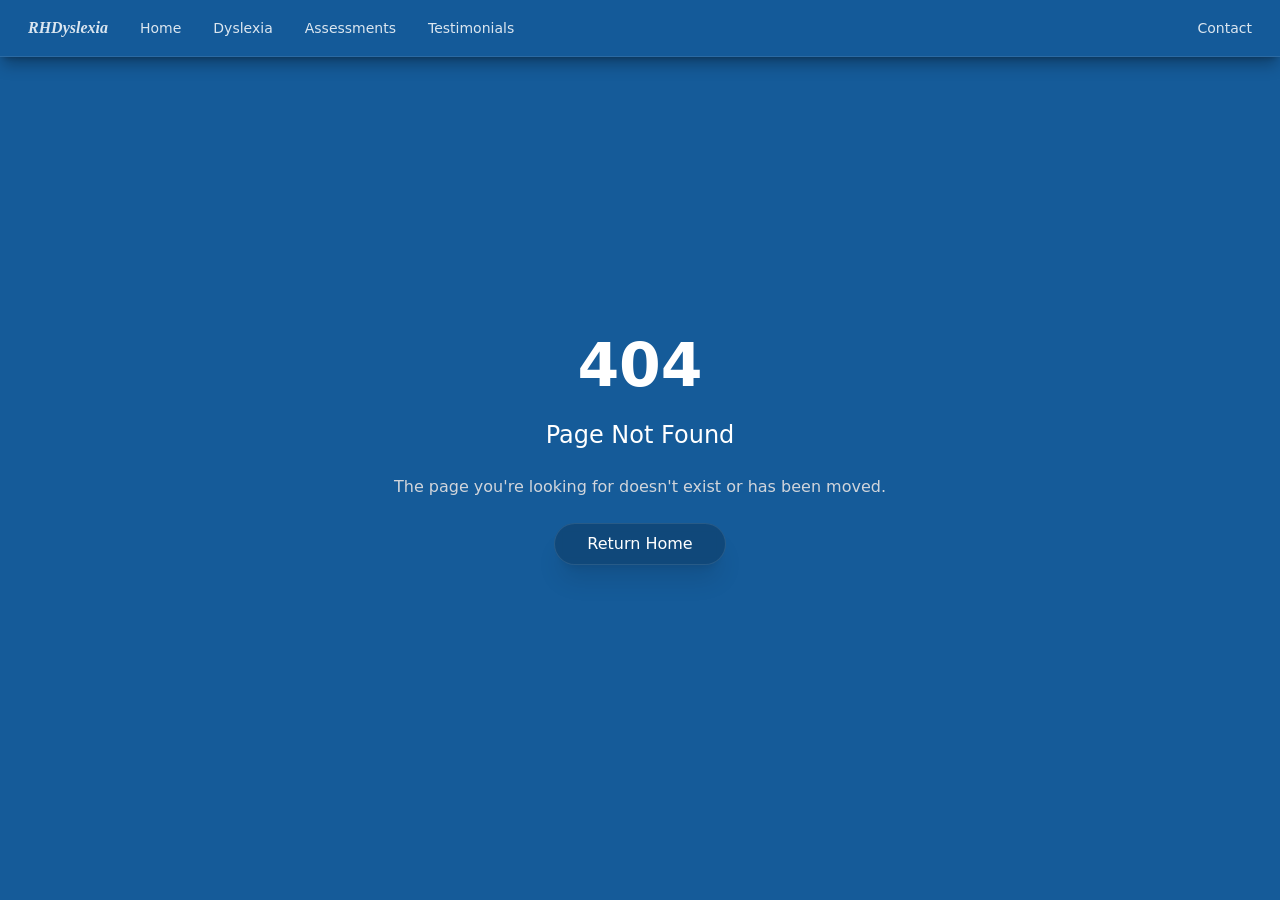
==== assessments.html @ 85b4be37 "Add files via upload" ====
<!DOCTYPE html><html lang="en"><head><meta charset="utf-8"><meta http-equiv="X-UA-Compatible" content="IE=edge"><meta name="viewport" content="width=device-width,initial-scale=1"><link rel="icon" type="image/x-icon" href="/favicon.ico"><meta property="og:image" content="favicon.ico"><meta property="og:image:width" content="128"><meta property="og:image:height" content="128"><meta property="og:image:type" content="image/x-icon"><meta property="og:image:alt" content="RHDyslexia Services | Dyslexia Assessments Devon"><meta property="og:image:url" content="https://www.rhdyslexiaservices.co.uk/favicon.ico"><meta itemprop="image" content="favicon.ico"><meta name="robots" content="index, follow"><link rel="sitemap" type="application/xml" href="https://www.rhdyslexiaservices.co.uk/sitemap.xml"><meta name="description" content="Professional dyslexia and assessment services in Newton Abbot and Devon. Offering diagnostic assessments, screening, and educational support for children and young adults. Fully qualified and DBS checked specialist teacher."><meta name="keywords" content="dyslexia assessments devon, dyslexia assessments, dyslexia, assessments, Newton Abbot, Devon, learning difficulties, educational support, dyslexia services devon"><link rel="canonical" href="https://www.rhdyslexiaservices.co.uk"><title>RHDyslexia Services | Dyslexia Assessments Devon</title><meta name="author" content="Rebecca Hughes"><meta property="og:type" content="website"><meta property="og:title" content="RHDyslexia Services | Dyslexia Assessments Devon"><meta property="og:description" content="Professional dyslexia assessment services in Newton Abbot and Devon. Offering diagnostic assessments, screening, and educational support for children and young adults."><meta property="og:url" content="https://www.rhdyslexiaservices.co.uk"><script type="module" async="" crossorigin="" src="/assets/app-ByXC655V.js"></script><link rel="stylesheet" crossorigin="" href="/assets/app-B2RfCoxs.css"></head><body><noscript><strong>We're sorry but this site doesn't work properly without JavaScript enabled. Please enable it to continue.</strong></noscript><div id="app" data-server-rendered="true"><!--[--><nav class="shadow-lg shadow-black/30 bg-primary/50 backdrop-blur-sm border-b border-white/10 fixed w-full h-14 sm:h-auto duration-300 text-sm z-50 flex items-center justify-center"><button type="button" class="icon sm:!hidden flex nav-icon-2"><span></span><span></span><span></span></button><a href="" class="text-white italic absolute left-4 top-4 sm:hidden font-[cursive]">RHDyslexia</a><ul class="hidden flex-col h-full items-center justify-center text-xl gap-4 text-white mobile-nav"><li><a href="/" class="mobile-nav-link nav-links" role="button">Home</a></li><li class="cursor-pointer"><a href="/dyslexia" class="mobile-nav-link nav-links cursor-pointer" role="button">Dyslexia</a></li><li><a aria-current="page" href="/assessments" class="router-link-active router-link-exact-active mobile-nav-link nav-links" role="button">Assessments</a></li><li><a href="/testimonials" class="mobile-nav-link nav-links" role="button">Testimonials</a></li><li><a href="/contact" class="mobile-nav-link" role="button">Contact</a></li></ul><div class="hidden sm:flex items-center justify-between px-7 gap-8 text-white/85 font-light mx-auto w-full nav-content py-4"><ul class="items-center gap-8 flex"><li><a href="/" class="italic font-bold text-base font-[cursive]">RHDyslexia</a></li><li><a href="/" class="relative after:absolute after:bg-white after:bottom-[-4px] after:left-0 after:h-[2px] after:w-0 hover:after:w-full after:transition-all after:duration-300" role="button">Home</a></li><li><a href="/dyslexia" class="relative after:absolute after:bg-white after:bottom-[-4px] after:left-0 after:h-[2px] after:w-0 hover:after:w-full after:transition-all after:duration-300" role="button">Dyslexia</a></li><li><a aria-current="page" href="/assessments" class="router-link-active router-link-exact-active relative after:absolute after:bg-white after:bottom-[-4px] after:left-0 after:h-[2px] after:w-0 hover:after:w-full after:transition-all after:duration-300" role="button">Assessments</a></li><li><a href="/testimonials" class="relative after:absolute after:bg-white after:bottom-[-4px] after:left-0 after:h-[2px] after:w-0 hover:after:w-full after:transition-all after:duration-300" role="button">Testimonials</a></li></ul><ul class="items-center gap-8 flex"><li class="flex"><a href="/contact" class="relative after:absolute after:bg-white after:bottom-[-4px] after:left-0 after:h-[2px] after:w-0 hover:after:w-full after:transition-all after:duration-300" role="button">Contact</a></li></ul></div></nav><div class="text-white pt-14"><section class="relative p-10 md:p-16"><h2 class="uppercase md:text-4xl text-2xl font-bold relative">Dyslexia Assessments in newton abbot and devon <span class="absolute bottom-0 left-0 w-20 h-1 bg-primary mt-2"></span></h2><p class="mt-6 md:mt-8 italic font-light md:text-lg max-w-4xl">I can complete full assessments for Dyslexia or shorter screening assessments for literacy and/or maths. If you are worried that your child might be struggling with one of these specific learning difficulties, please get in touch. To book an assessment in Newton Abbot or Devon, please drop me an email at info@rhdyslexiaservices.co.uk as soon as possible.</p></section></div><div class="space-y-8 text-white"><section class="flex flex-col 2xl:flex-row gap-8 items-center bg-secondary p-5 md:p-10 max-w-6xl 2xl:max-w-none ml-auto rounded-l-2xl"><div class="w-full md:w-1/3"><img src="/assets/boy-reading-D24TRW2x.webp" alt="What is Dyslexia?" class="w-full h-[400px] object-cover rounded-lg shadow-lg" title="What is Dyslexia?"></div><div class="w-full md:w-2/3 space-y-4"><h3 class="text-3xl uppercase font-bold">Full Diagnostic Assessments</h3><p class="mt-4">As I hold an APC (assessment practising certificate), I am able to undertake comprehensive diagnostic assessments for Dyslexia, which can be used for disabled support allowance (DSA).</p><p>My <strong>full diagnostic assessments</strong> cost £500. These will be carried out using a number of different assessments to determine underlying ability, spelling, writing, reading, working memory, phonological awareness and speed of processing. This will take approximately three hours, but can be carried out over two 90 minute sessions if this is preferred.</p><p>Please note that I will require a £100 deposit for assessments, with the remaining fee to be paid the day before the assessment is conducted.</p><a target="_blank" href="/T&amp;C-Diagnostic-Assessments.pdf" class="primary-button">T&amp;C's Diagnostic Assessments </a><a href="/contact" class="primary-button">Email me</a></div></section><section class="flex flex-col gap-8 items-center bg-secondary p-5 md:p-10 max-w-6xl 2xl:max-w-none mr-auto rounded-r-2xl"><div class="w-full space-y-4"><h3 class="text-3xl uppercase font-bold">SHORTER SCREENING ASSESSMENTS</h3><p>I offer a <strong>shorter, focused assessment</strong> covering core literacy and core maths skills. The literacy component takes <strong>approximately 1.5 hours</strong> and explores key cognitive areas including language, memory, and phonological processing, alongside reading, writing, and spelling. You will receive a streamlined report outlining strengths, areas for development, and tailored recommendations. Please note that this assessment does not provide a diagnostic conclusion. The cost is £300.<br><br>I also offer a shorter maths assessment that explores key cognitive areas such as memory, processing, and language, alongside core number skills. These include counting, number bonds, estimation, subitising, place value, mathematical fluency, understanding magnitude, and a brief 15minute maths test. You will receive a concise report outlining strengths, areas for development, and practical recommendations. Please note that this assessment does not diagnose maths difficulties or dyscalculia. The assessment takes approximately two hours and costs £250.</p><p>Please note that I will require a £100 deposit for assessments, with the remaining fee to be paid the day before the assessment is conducted.</p><a target="_blank" href="/T&amp;C-Diagnostic-Assessments.pdf" class="primary-button">T&amp;C's Diagnostic Assessments</a><br><a href="/contact" class="primary-button">Email me</a></div></section></div><div><img alt="Header image" title="Header image" src="/assets/numbers-BHyEUkBS.webp" class="w-full sm:h-96 h-64 object-cover"><section class="text-white p-10"><h2 class="uppercase md:text-4xl text-2xl text-center font-light">Email me for dyslexia services in newton abbot and devon.</h2><p class="text-center mt-4 italic font-light opacity-80">Fill in the contact form below to receive a free quote. I am always more than happy to help.</p></section><form action="https://api.web3forms.com/submit" method="POST" id="form" class="max-w-3xl mx-auto px-6 flex flex-col gap-4"><div class="flex flex-col md:flex-row gap-4"><input name="name" type="text" placeholder="Name" required="" class="flex-1 p-5 rounded-2xl bg-white/5 text-white placeholder-white/50 border-2 border-white/10 focus:outline-none focus:border-white/30 focus:bg-white/10 transition-all duration-300"><input name="email" type="email" placeholder="Email" required="" class="flex-1 p-5 rounded-2xl bg-white/5 text-white placeholder-white/50 border-2 border-white/10 focus:outline-none focus:border-white/30 focus:bg-white/10 transition-all duration-300"><input name="number" type="number" placeholder="Phone Number" required="" class="flex-1 p-5 rounded-2xl bg-white/5 text-white placeholder-white/50 border-2 border-white/10 focus:outline-none focus:border-white/30 focus:bg-white/10 transition-all duration-300"></div><input type="text" name="honeypot" style="display:none"><input type="checkbox" name="botcheck" class="hidden" style="display:none"><input type="hidden" name="access_key" value="5dff5abc-bfb3-4e4c-b6b1-6fd72ba7d2a2"><textarea name="message" placeholder="Message" class="w-full p-5 rounded-2xl bg-white/5 text-white placeholder-white/50 border-2 border-white/10 focus:outline-none focus:border-white/30 focus:bg-white/10 transition-all duration-300 min-h-[180px] resize-y"></textarea><button type="submit" value="Send message" class="bg-gradient-to-r cursor-pointer from-blue-900 to-blue-800 hover:from-blue-800 hover:to-blue-700 px-14 py-4 rounded-full mt-4 font-light transition-all duration-300 text-white w-fit mx-auto text-lg shadow-xl hover:shadow-blue-900/30 transform hover:-translate-y-1 active:translate-y-0">Send Message</button><div style="color:#000" class="text-center mt-4"></div></form></div><footer class="bg-secondary text-white" role="contentinfo"><div class="max-w-7xl mx-auto px-6 py-12 md:py-16"><div class="grid grid-cols-1 md:grid-cols-2 lg:grid-cols-5 gap-12"><div class="flex items-center justify-center lg:justify-start"><img src="/assets/logo-Bo4wZSqP.png" alt="RHDyslexia Logo" class="w-48 md:w-56"></div><address class="space-y-4 not-italic" aria-label="Contact information"><h2 class="text-lg font-semibold relative inline-block">Contact me <span class="absolute bottom-0 left-0 w-full h-0.5 bg-primary" aria-hidden="true"></span></h2><ul class="flex flex-col space-y-3"><li><a href="tel:07349159784" class="hover:text-primary transition-colors duration-300">07349 159784</a></li><li><a href="mailto:info@rhdyslexiaservices.co.uk" class="hover:text-primary transition-colors duration-300">info@rhdyslexiaservices.co.uk</a></li></ul></address><nav class="space-y-4" aria-label="Legal"><h2 class="text-lg font-semibold relative inline-block">Legal <span class="absolute bottom-0 left-0 w-full h-0.5 bg-primary" aria-hidden="true"></span></h2><ul class="flex flex-col space-y-3"><li><a href="/Privacy-Policy.pdf" target="_blank" class="hover:text-primary transition-colors duration-300">Privacy Policy</a></li></ul></nav><section class="space-y-4" aria-label="Business Hours"><h2 class="text-lg font-semibold relative inline-block">Business Hours <span class="absolute bottom-0 left-0 w-full h-0.5 bg-primary" aria-hidden="true"></span></h2><dl class="space-y-3"><dt class="sr-only">Working hours</dt><dd>Monday - Friday: 9:00 AM - 5:00 PM</dd></dl></section><section class="space-y-4" aria-label="Image Credits"><h2 class="text-lg font-semibold relative inline-block">Credits <span class="absolute bottom-0 left-0 w-full h-0.5 bg-primary" aria-hidden="true"></span></h2><ul class="space-y-2"><li>Images supplied by:</li><li><a href="https://pixabay.com/" target="_blank" rel="noopener noreferrer" class="text-primary hover:underline">Pixabay</a></li><li><a href="https://unsplash.com/" target="_blank" rel="noopener noreferrer" class="text-primary hover:underline">Unsplash</a></li><li><a href="https://www.pexels.com/" target="_blank" rel="noopener noreferrer" class="text-primary hover:underline">Pexels</a></li></ul></section></div><div class="mt-12 pt-8 border-t border-white/10 text-center text-gray-400"><small>© 2024 RHDyslexia Services. All rights reserved.</small></div></div></footer><!--]--></div></body></html>
---- assets/app-B2RfCoxs.css ----
header{background-image:url(/assets/girl-writing-NwnAVsMx.webp);background-size:cover;background-position:center;background-repeat:no-repeat}.nav-icon-2{width:30px;height:30px;position:absolute;right:15px;top:14px;cursor:pointer;display:inline-block}.nav-icon-2 span{background-color:#fff;position:absolute;border-radius:2px;transition:.3s cubic-bezier(.8,.5,.2,1.4)}.nav-icon-2 span:nth-child(1){width:100%;height:3px;display:block;top:3px;left:0}.nav-icon-2 span:nth-child(2){width:100%;height:3px;display:block;top:12px;left:0}.nav-icon-2 span:nth-child(3){width:100%;height:3px;display:block;bottom:6px;left:0}.nav-icon-2:not(.open):hover span:nth-child(1){width:100%;height:3px;display:block;top:0;left:0;transition:.3s cubic-bezier(.8,.5,.2,1.4)}.nav-icon-2:not(.open):hover span:nth-child(2){width:100%;height:3px;display:block;top:10px;left:0;transition:.4s cubic-bezier(.8,.5,.2,1.4)}.nav-icon-2:not(.open):hover span:nth-child(3){width:100%;height:3px;display:block;bottom:7px;left:0;transition:.3s cubic-bezier(.8,.5,.2,1.4)}.nav-icon-2.open span:nth-child(1){left:5px;top:7px;width:26px;transition:.3s cubic-bezier(.8,.5,.2,1.4);transform:rotate(90deg);transition-delay:.15s}.nav-icon-2.open span:nth-child(2){left:2px;top:15px;width:20px;transition:.3s cubic-bezier(.8,.5,.2,1.4);transform:rotate(45deg);transition-delay:50ms}.nav-icon-2.open span:nth-child(3){left:14px;top:15px;width:20px;transition:.3s cubic-bezier(.8,.5,.2,1.4);transform:rotate(-45deg);transition-delay:.1s}nav.open{height:70%}nav.open .mobile-nav{display:flex}.mobile-nav-link{position:relative;padding:2px 4px}.mobile-nav-link:after{content:"";position:absolute;width:0;height:2px;bottom:-2px;left:0;background-color:#fff;transition:width .3s ease}.mobile-nav-link:hover:after{width:100%}.nav-content{transition:padding .3s ease-in-out}*,:before,:after{--tw-border-spacing-x: 0;--tw-border-spacing-y: 0;--tw-translate-x: 0;--tw-translate-y: 0;--tw-rotate: 0;--tw-skew-x: 0;--tw-skew-y: 0;--tw-scale-x: 1;--tw-scale-y: 1;--tw-pan-x: ;--tw-pan-y: ;--tw-pinch-zoom: ;--tw-scroll-snap-strictness: proximity;--tw-gradient-from-position: ;--tw-gradient-via-position: ;--tw-gradient-to-position: ;--tw-ordinal: ;--tw-slashed-zero: ;--tw-numeric-figure: ;--tw-numeric-spacing: ;--tw-numeric-fraction: ;--tw-ring-inset: ;--tw-ring-offset-width: 0px;--tw-ring-offset-color: #fff;--tw-ring-color: rgb(59 130 246 / .5);--tw-ring-offset-shadow: 0 0 #0000;--tw-ring-shadow: 0 0 #0000;--tw-shadow: 0 0 #0000;--tw-shadow-colored: 0 0 #0000;--tw-blur: ;--tw-brightness: ;--tw-contrast: ;--tw-grayscale: ;--tw-hue-rotate: ;--tw-invert: ;--tw-saturate: ;--tw-sepia: ;--tw-drop-shadow: ;--tw-backdrop-blur: ;--tw-backdrop-brightness: ;--tw-backdrop-contrast: ;--tw-backdrop-grayscale: ;--tw-backdrop-hue-rotate: ;--tw-backdrop-invert: ;--tw-backdrop-opacity: ;--tw-backdrop-saturate: ;--tw-backdrop-sepia: ;--tw-contain-size: ;--tw-contain-layout: ;--tw-contain-paint: ;--tw-contain-style: }::backdrop{--tw-border-spacing-x: 0;--tw-border-spacing-y: 0;--tw-translate-x: 0;--tw-translate-y: 0;--tw-rotate: 0;--tw-skew-x: 0;--tw-skew-y: 0;--tw-scale-x: 1;--tw-scale-y: 1;--tw-pan-x: ;--tw-pan-y: ;--tw-pinch-zoom: ;--tw-scroll-snap-strictness: proximity;--tw-gradient-from-position: ;--tw-gradient-via-position: ;--tw-gradient-to-position: ;--tw-ordinal: ;--tw-slashed-zero: ;--tw-numeric-figure: ;--tw-numeric-spacing: ;--tw-numeric-fraction: ;--tw-ring-inset: ;--tw-ring-offset-width: 0px;--tw-ring-offset-color: #fff;--tw-ring-color: rgb(59 130 246 / .5);--tw-ring-offset-shadow: 0 0 #0000;--tw-ring-shadow: 0 0 #0000;--tw-shadow: 0 0 #0000;--tw-shadow-colored: 0 0 #0000;--tw-blur: ;--tw-brightness: ;--tw-contrast: ;--tw-grayscale: ;--tw-hue-rotate: ;--tw-invert: ;--tw-saturate: ;--tw-sepia: ;--tw-drop-shadow: ;--tw-backdrop-blur: ;--tw-backdrop-brightness: ;--tw-backdrop-contrast: ;--tw-backdrop-grayscale: ;--tw-backdrop-hue-rotate: ;--tw-backdrop-invert: ;--tw-backdrop-opacity: ;--tw-backdrop-saturate: ;--tw-backdrop-sepia: ;--tw-contain-size: ;--tw-contain-layout: ;--tw-contain-paint: ;--tw-contain-style: }*,:before,:after{box-sizing:border-box;border-width:0;border-style:solid;border-color:#e5e7eb}:before,:after{--tw-content: ""}html,:host{line-height:1.5;-webkit-text-size-adjust:100%;-moz-tab-size:4;-o-tab-size:4;tab-size:4;font-family:ui-sans-serif,system-ui,sans-serif,"Apple Color Emoji","Segoe UI Emoji",Segoe UI Symbol,"Noto Color Emoji";font-feature-settings:normal;font-variation-settings:normal;-webkit-tap-highlight-color:transparent}body{margin:0;line-height:inherit}hr{height:0;color:inherit;border-top-width:1px}abbr:where([title]){-webkit-text-decoration:underline dotted;text-decoration:underline dotted}h1,h2,h3,h4,h5,h6{font-size:inherit;font-weight:inherit}a{color:inherit;text-decoration:inherit}b,strong{font-weight:bolder}code,kbd,samp,pre{font-family:ui-monospace,SFMono-Regular,Menlo,Monaco,Consolas,Liberation Mono,Courier New,monospace;font-feature-settings:normal;font-variation-settings:normal;font-size:1em}small{font-size:80%}sub,sup{font-size:75%;line-height:0;position:relative;vertical-align:baseline}sub{bottom:-.25em}sup{top:-.5em}table{text-indent:0;border-color:inherit;border-collapse:collapse}button,input,optgroup,select,textarea{font-family:inherit;font-feature-settings:inherit;font-variation-settings:inherit;font-size:100%;font-weight:inherit;line-height:inherit;letter-spacing:inherit;color:inherit;margin:0;padding:0}button,select{text-transform:none}button,input:where([type=button]),input:where([type=reset]),input:where([type=submit]){-webkit-appearance:button;background-color:transparent;background-image:none}:-moz-focusring{outline:auto}:-moz-ui-invalid{box-shadow:none}progress{vertical-align:baseline}::-webkit-inner-spin-button,::-webkit-outer-spin-button{height:auto}[type=search]{-webkit-appearance:textfield;outline-offset:-2px}::-webkit-search-decoration{-webkit-appearance:none}::-webkit-file-upload-button{-webkit-appearance:button;font:inherit}summary{display:list-item}blockquote,dl,dd,h1,h2,h3,h4,h5,h6,hr,figure,p,pre{margin:0}fieldset{margin:0;padding:0}legend{padding:0}ol,ul,menu{list-style:none;margin:0;padding:0}dialog{padding:0}textarea{resize:vertical}input::-moz-placeholder,textarea::-moz-placeholder{opacity:1;color:#9ca3af}input::placeholder,textarea::placeholder{opacity:1;color:#9ca3af}button,[role=button]{cursor:pointer}:disabled{cursor:default}img,svg,video,canvas,audio,iframe,embed,object{display:block;vertical-align:middle}img,video{max-width:100%;height:auto}[hidden]:where(:not([hidden=until-found])){display:none}.container{width:100%}@media (min-width: 640px){.container{max-width:640px}}@media (min-width: 768px){.container{max-width:768px}}@media (min-width: 1024px){.container{max-width:1024px}}@media (min-width: 1280px){.container{max-width:1280px}}@media (min-width: 1536px){.container{max-width:1536px}}.sr-only{position:absolute;width:1px;height:1px;padding:0;margin:-1px;overflow:hidden;clip:rect(0,0,0,0);white-space:nowrap;border-width:0}.fixed{position:fixed}.absolute{position:absolute}.relative{position:relative}.inset-0{top:0;right:0;bottom:0;left:0}.bottom-0{bottom:0}.left-0{left:0}.left-1\/2{left:50%}.left-4{left:1rem}.top-0{top:0}.top-1\/2{top:50%}.top-4{top:1rem}.z-50{z-index:50}.mx-4{margin-left:1rem;margin-right:1rem}.mx-auto{margin-left:auto;margin-right:auto}.my-10{margin-top:2.5rem;margin-bottom:2.5rem}.mb-4{margin-bottom:1rem}.mb-8{margin-bottom:2rem}.ml-2{margin-left:.5rem}.ml-auto{margin-left:auto}.mr-auto{margin-right:auto}.mt-0{margin-top:0}.mt-10{margin-top:2.5rem}.mt-12{margin-top:3rem}.mt-2{margin-top:.5rem}.mt-4{margin-top:1rem}.mt-6{margin-top:1.5rem}.mt-8{margin-top:2rem}.block{display:block}.inline-block{display:inline-block}.flex{display:flex}.grid{display:grid}.hidden{display:none}.size-48{width:12rem;height:12rem}.h-0\.5{height:.125rem}.h-1{height:.25rem}.h-14{height:3.5rem}.h-4{height:1rem}.h-6{height:1.5rem}.h-64{height:16rem}.h-\[400px\]{height:400px}.h-\[500px\]{height:500px}.h-full{height:100%}.min-h-\[180px\]{min-height:180px}.min-h-screen{min-height:100vh}.w-20{width:5rem}.w-32{width:8rem}.w-4{width:1rem}.w-48{width:12rem}.w-6{width:1.5rem}.w-fit{width:-moz-fit-content;width:fit-content}.w-full{width:100%}.min-w-\[120px\]{min-width:120px}.max-w-3xl{max-width:48rem}.max-w-4xl{max-width:56rem}.max-w-5xl{max-width:64rem}.max-w-6xl{max-width:72rem}.max-w-7xl{max-width:80rem}.flex-1{flex:1 1 0%}.-translate-x-1\/2{--tw-translate-x: -50%;transform:translate(var(--tw-translate-x),var(--tw-translate-y)) rotate(var(--tw-rotate)) skew(var(--tw-skew-x)) skewY(var(--tw-skew-y)) scaleX(var(--tw-scale-x)) scaleY(var(--tw-scale-y))}.-translate-y-1\/2{--tw-translate-y: -50%;transform:translate(var(--tw-translate-x),var(--tw-translate-y)) rotate(var(--tw-rotate)) skew(var(--tw-skew-x)) skewY(var(--tw-skew-y)) scaleX(var(--tw-scale-x)) scaleY(var(--tw-scale-y))}.transform{transform:translate(var(--tw-translate-x),var(--tw-translate-y)) rotate(var(--tw-rotate)) skew(var(--tw-skew-x)) skewY(var(--tw-skew-y)) scaleX(var(--tw-scale-x)) scaleY(var(--tw-scale-y))}.cursor-pointer{cursor:pointer}.resize-y{resize:vertical}.list-disc{list-style-type:disc}.grid-cols-1{grid-template-columns:repeat(1,minmax(0,1fr))}.flex-col{flex-direction:column}.items-start{align-items:flex-start}.items-center{align-items:center}.justify-center{justify-content:center}.justify-between{justify-content:space-between}.gap-12{gap:3rem}.gap-2{gap:.5rem}.gap-3{gap:.75rem}.gap-4{gap:1rem}.gap-8{gap:2rem}.space-y-2>:not([hidden])~:not([hidden]){--tw-space-y-reverse: 0;margin-top:calc(.5rem * calc(1 - var(--tw-space-y-reverse)));margin-bottom:calc(.5rem * var(--tw-space-y-reverse))}.space-y-3>:not([hidden])~:not([hidden]){--tw-space-y-reverse: 0;margin-top:calc(.75rem * calc(1 - var(--tw-space-y-reverse)));margin-bottom:calc(.75rem * var(--tw-space-y-reverse))}.space-y-4>:not([hidden])~:not([hidden]){--tw-space-y-reverse: 0;margin-top:calc(1rem * calc(1 - var(--tw-space-y-reverse)));margin-bottom:calc(1rem * var(--tw-space-y-reverse))}.space-y-6>:not([hidden])~:not([hidden]){--tw-space-y-reverse: 0;margin-top:calc(1.5rem * calc(1 - var(--tw-space-y-reverse)));margin-bottom:calc(1.5rem * var(--tw-space-y-reverse))}.space-y-8>:not([hidden])~:not([hidden]){--tw-space-y-reverse: 0;margin-top:calc(2rem * calc(1 - var(--tw-space-y-reverse)));margin-bottom:calc(2rem * var(--tw-space-y-reverse))}.whitespace-pre-line{white-space:pre-line}.rounded-2xl{border-radius:1rem}.rounded-full{border-radius:9999px}.rounded-lg{border-radius:.5rem}.rounded-xl{border-radius:.75rem}.rounded-l-2xl{border-top-left-radius:1rem;border-bottom-left-radius:1rem}.rounded-r-2xl{border-top-right-radius:1rem;border-bottom-right-radius:1rem}.border{border-width:1px}.border-2{border-width:2px}.border-b{border-bottom-width:1px}.border-l-4{border-left-width:4px}.border-t{border-top-width:1px}.border-gray-200{--tw-border-opacity: 1;border-color:rgb(229 231 235 / var(--tw-border-opacity, 1))}.border-primary{--tw-border-opacity: 1;border-color:rgb(21 91 153 / var(--tw-border-opacity, 1))}.border-primary\/20{border-color:#155b9933}.border-white\/10{border-color:#ffffff1a}.border-white\/30{border-color:#ffffff4d}.\!bg-black\/20{background-color:#0003!important}.bg-black\/30{background-color:#0000004d}.bg-black\/50{background-color:#00000080}.bg-primary{--tw-bg-opacity: 1;background-color:rgb(21 91 153 / var(--tw-bg-opacity, 1))}.bg-primary\/50{background-color:#155b9980}.bg-secondary{--tw-bg-opacity: 1;background-color:rgb(19 6 77 / var(--tw-bg-opacity, 1))}.bg-white\/10{background-color:#ffffff1a}.bg-white\/5{background-color:#ffffff0d}.bg-gradient-to-r{background-image:linear-gradient(to right,var(--tw-gradient-stops))}.from-blue-900{--tw-gradient-from: #1e3a8a var(--tw-gradient-from-position);--tw-gradient-to: rgb(30 58 138 / 0) var(--tw-gradient-to-position);--tw-gradient-stops: var(--tw-gradient-from), var(--tw-gradient-to)}.to-blue-800{--tw-gradient-to: #1e40af var(--tw-gradient-to-position)}.object-cover{-o-object-fit:cover;object-fit:cover}.p-10{padding:2.5rem}.p-4{padding:1rem}.p-5{padding:1.25rem}.p-6{padding:1.5rem}.px-14{padding-left:3.5rem;padding-right:3.5rem}.px-4{padding-left:1rem;padding-right:1rem}.px-6{padding-left:1.5rem;padding-right:1.5rem}.px-7{padding-left:1.75rem;padding-right:1.75rem}.py-12{padding-top:3rem;padding-bottom:3rem}.py-2{padding-top:.5rem;padding-bottom:.5rem}.py-4{padding-top:1rem;padding-bottom:1rem}.py-8{padding-top:2rem;padding-bottom:2rem}.pb-10{padding-bottom:2.5rem}.pb-16{padding-bottom:4rem}.pb-4{padding-bottom:1rem}.pb-8{padding-bottom:2rem}.pl-4{padding-left:1rem}.pl-6{padding-left:1.5rem}.pt-14{padding-top:3.5rem}.pt-20{padding-top:5rem}.pt-8{padding-top:2rem}.text-center{text-align:center}.font-\[cursive\]{font-family:cursive}.text-2xl{font-size:1.5rem;line-height:2rem}.text-3xl{font-size:1.875rem;line-height:2.25rem}.text-4xl{font-size:2.25rem;line-height:2.5rem}.text-6xl{font-size:3.75rem;line-height:1}.text-base{font-size:1rem;line-height:1.5rem}.text-lg{font-size:1.125rem;line-height:1.75rem}.text-sm{font-size:.875rem;line-height:1.25rem}.text-xl{font-size:1.25rem;line-height:1.75rem}.text-xs{font-size:.75rem;line-height:1rem}.font-bold{font-weight:700}.font-extralight{font-weight:200}.font-light{font-weight:300}.font-medium{font-weight:500}.font-normal{font-weight:400}.font-semibold{font-weight:600}.uppercase{text-transform:uppercase}.italic{font-style:italic}.not-italic{font-style:normal}.leading-relaxed{line-height:1.625}.tracking-wider{letter-spacing:.05em}.text-amber-400{--tw-text-opacity: 1;color:rgb(251 191 36 / var(--tw-text-opacity, 1))}.text-gray-200{--tw-text-opacity: 1;color:rgb(229 231 235 / var(--tw-text-opacity, 1))}.text-gray-300{--tw-text-opacity: 1;color:rgb(209 213 219 / var(--tw-text-opacity, 1))}.text-gray-400{--tw-text-opacity: 1;color:rgb(156 163 175 / var(--tw-text-opacity, 1))}.text-green-300{--tw-text-opacity: 1;color:rgb(134 239 172 / var(--tw-text-opacity, 1))}.text-primary{--tw-text-opacity: 1;color:rgb(21 91 153 / var(--tw-text-opacity, 1))}.text-purple-100{--tw-text-opacity: 1;color:rgb(243 232 255 / var(--tw-text-opacity, 1))}.text-white{--tw-text-opacity: 1;color:rgb(255 255 255 / var(--tw-text-opacity, 1))}.text-white\/80{color:#fffc}.text-white\/85{color:#ffffffd9}.underline{text-decoration-line:underline}.decoration-primary{text-decoration-color:#155b99}.decoration-2{text-decoration-thickness:2px}.placeholder-white\/50::-moz-placeholder{color:#ffffff80}.placeholder-white\/50::placeholder{color:#ffffff80}.opacity-50{opacity:.5}.opacity-80{opacity:.8}.shadow-lg{--tw-shadow: 0 10px 15px -3px rgb(0 0 0 / .1), 0 4px 6px -4px rgb(0 0 0 / .1);--tw-shadow-colored: 0 10px 15px -3px var(--tw-shadow-color), 0 4px 6px -4px var(--tw-shadow-color);box-shadow:var(--tw-ring-offset-shadow, 0 0 #0000),var(--tw-ring-shadow, 0 0 #0000),var(--tw-shadow)}.shadow-xl{--tw-shadow: 0 20px 25px -5px rgb(0 0 0 / .1), 0 8px 10px -6px rgb(0 0 0 / .1);--tw-shadow-colored: 0 20px 25px -5px var(--tw-shadow-color), 0 8px 10px -6px var(--tw-shadow-color);box-shadow:var(--tw-ring-offset-shadow, 0 0 #0000),var(--tw-ring-shadow, 0 0 #0000),var(--tw-shadow)}.shadow-black\/30{--tw-shadow-color: rgb(0 0 0 / .3);--tw-shadow: var(--tw-shadow-colored)}.backdrop-blur-\[2px\]{--tw-backdrop-blur: blur(2px);-webkit-backdrop-filter:var(--tw-backdrop-blur) var(--tw-backdrop-brightness) var(--tw-backdrop-contrast) var(--tw-backdrop-grayscale) var(--tw-backdrop-hue-rotate) var(--tw-backdrop-invert) var(--tw-backdrop-opacity) var(--tw-backdrop-saturate) var(--tw-backdrop-sepia);backdrop-filter:var(--tw-backdrop-blur) var(--tw-backdrop-brightness) var(--tw-backdrop-contrast) var(--tw-backdrop-grayscale) var(--tw-backdrop-hue-rotate) var(--tw-backdrop-invert) var(--tw-backdrop-opacity) var(--tw-backdrop-saturate) var(--tw-backdrop-sepia)}.backdrop-blur-md{--tw-backdrop-blur: blur(12px);-webkit-backdrop-filter:var(--tw-backdrop-blur) var(--tw-backdrop-brightness) var(--tw-backdrop-contrast) var(--tw-backdrop-grayscale) var(--tw-backdrop-hue-rotate) var(--tw-backdrop-invert) var(--tw-backdrop-opacity) var(--tw-backdrop-saturate) var(--tw-backdrop-sepia);backdrop-filter:var(--tw-backdrop-blur) var(--tw-backdrop-brightness) var(--tw-backdrop-contrast) var(--tw-backdrop-grayscale) var(--tw-backdrop-hue-rotate) var(--tw-backdrop-invert) var(--tw-backdrop-opacity) var(--tw-backdrop-saturate) var(--tw-backdrop-sepia)}.backdrop-blur-sm{--tw-backdrop-blur: blur(4px);-webkit-backdrop-filter:var(--tw-backdrop-blur) var(--tw-backdrop-brightness) var(--tw-backdrop-contrast) var(--tw-backdrop-grayscale) var(--tw-backdrop-hue-rotate) var(--tw-backdrop-invert) var(--tw-backdrop-opacity) var(--tw-backdrop-saturate) var(--tw-backdrop-sepia);backdrop-filter:var(--tw-backdrop-blur) var(--tw-backdrop-brightness) var(--tw-backdrop-contrast) var(--tw-backdrop-grayscale) var(--tw-backdrop-hue-rotate) var(--tw-backdrop-invert) var(--tw-backdrop-opacity) var(--tw-backdrop-saturate) var(--tw-backdrop-sepia)}.transition{transition-property:color,background-color,border-color,text-decoration-color,fill,stroke,opacity,box-shadow,transform,filter,-webkit-backdrop-filter;transition-property:color,background-color,border-color,text-decoration-color,fill,stroke,opacity,box-shadow,transform,filter,backdrop-filter;transition-property:color,background-color,border-color,text-decoration-color,fill,stroke,opacity,box-shadow,transform,filter,backdrop-filter,-webkit-backdrop-filter;transition-timing-function:cubic-bezier(.4,0,.2,1);transition-duration:.15s}.transition-all{transition-property:all;transition-timing-function:cubic-bezier(.4,0,.2,1);transition-duration:.15s}.transition-colors{transition-property:color,background-color,border-color,text-decoration-color,fill,stroke;transition-timing-function:cubic-bezier(.4,0,.2,1);transition-duration:.15s}.duration-300{transition-duration:.3s}.ease-out{transition-timing-function:cubic-bezier(0,0,.2,1)}body{background-color:#155b99}body .primary-button{margin-top:1.5rem}body .primary-button{display:inline-block}body .primary-button{border-radius:9999px}body .primary-button{border-width:1px}body .primary-button{border-color:#ffffff1a}body .primary-button{background-color:#155b9980}body .primary-button{padding-left:2rem;padding-right:2rem}body .primary-button{padding-top:.5rem;padding-bottom:.5rem}body .primary-button{font-weight:300}body .primary-button{--tw-shadow: 0 20px 25px -5px rgb(0 0 0 / .1), 0 8px 10px -6px rgb(0 0 0 / .1);--tw-shadow-colored: 0 20px 25px -5px var(--tw-shadow-color), 0 8px 10px -6px var(--tw-shadow-color);box-shadow:var(--tw-ring-offset-shadow, 0 0 #0000),var(--tw-ring-shadow, 0 0 #0000),var(--tw-shadow)}body .primary-button{--tw-backdrop-blur: blur(4px);-webkit-backdrop-filter:var(--tw-backdrop-blur) var(--tw-backdrop-brightness) var(--tw-backdrop-contrast) var(--tw-backdrop-grayscale) var(--tw-backdrop-hue-rotate) var(--tw-backdrop-invert) var(--tw-backdrop-opacity) var(--tw-backdrop-saturate) var(--tw-backdrop-sepia);backdrop-filter:var(--tw-backdrop-blur) var(--tw-backdrop-brightness) var(--tw-backdrop-contrast) var(--tw-backdrop-grayscale) var(--tw-backdrop-hue-rotate) var(--tw-backdrop-invert) var(--tw-backdrop-opacity) var(--tw-backdrop-saturate) var(--tw-backdrop-sepia)}body .primary-button{transition-property:all;transition-timing-function:cubic-bezier(.4,0,.2,1);transition-duration:.15s}body .primary-button{transition-duration:.3s}body .primary-button:hover{--tw-translate-y: -2px;transform:translate(var(--tw-translate-x),var(--tw-translate-y)) rotate(var(--tw-rotate)) skew(var(--tw-skew-x)) skewY(var(--tw-skew-y)) scaleX(var(--tw-scale-x)) scaleY(var(--tw-scale-y))}.after\:absolute:after{content:var(--tw-content);position:absolute}.after\:bottom-\[-4px\]:after{content:var(--tw-content);bottom:-4px}.after\:left-0:after{content:var(--tw-content);left:0}.after\:h-\[2px\]:after{content:var(--tw-content);height:2px}.after\:w-0:after{content:var(--tw-content);width:0px}.after\:bg-white:after{content:var(--tw-content);--tw-bg-opacity: 1;background-color:rgb(255 255 255 / var(--tw-bg-opacity, 1))}.after\:transition-all:after{content:var(--tw-content);transition-property:all;transition-timing-function:cubic-bezier(.4,0,.2,1);transition-duration:.15s}.after\:duration-300:after{content:var(--tw-content);transition-duration:.3s}.hover\:-translate-y-1:hover{--tw-translate-y: -.25rem;transform:translate(var(--tw-translate-x),var(--tw-translate-y)) rotate(var(--tw-rotate)) skew(var(--tw-skew-x)) skewY(var(--tw-skew-y)) scaleX(var(--tw-scale-x)) scaleY(var(--tw-scale-y))}.hover\:scale-\[1\.02\]:hover{--tw-scale-x: 1.02;--tw-scale-y: 1.02;transform:translate(var(--tw-translate-x),var(--tw-translate-y)) rotate(var(--tw-rotate)) skew(var(--tw-skew-x)) skewY(var(--tw-skew-y)) scaleX(var(--tw-scale-x)) scaleY(var(--tw-scale-y))}.hover\:bg-primary\/70:hover{background-color:#155b99b3}.hover\:from-blue-800:hover{--tw-gradient-from: #1e40af var(--tw-gradient-from-position);--tw-gradient-to: rgb(30 64 175 / 0) var(--tw-gradient-to-position);--tw-gradient-stops: var(--tw-gradient-from), var(--tw-gradient-to)}.hover\:to-blue-700:hover{--tw-gradient-to: #1d4ed8 var(--tw-gradient-to-position)}.hover\:text-primary:hover{--tw-text-opacity: 1;color:rgb(21 91 153 / var(--tw-text-opacity, 1))}.hover\:underline:hover{text-decoration-line:underline}.hover\:shadow-blue-900\/30:hover{--tw-shadow-color: rgb(30 58 138 / .3);--tw-shadow: var(--tw-shadow-colored)}.hover\:after\:w-full:hover:after{content:var(--tw-content);width:100%}.focus\:border-white\/30:focus{border-color:#ffffff4d}.focus\:bg-white\/10:focus{background-color:#ffffff1a}.focus\:outline-none:focus{outline:2px solid transparent;outline-offset:2px}.active\:translate-y-0:active{--tw-translate-y: 0px;transform:translate(var(--tw-translate-x),var(--tw-translate-y)) rotate(var(--tw-rotate)) skew(var(--tw-skew-x)) skewY(var(--tw-skew-y)) scaleX(var(--tw-scale-x)) scaleY(var(--tw-scale-y))}@media (min-width: 640px){.sm\:mx-auto{margin-left:auto;margin-right:auto}.sm\:flex{display:flex}.sm\:\!hidden{display:none!important}.sm\:hidden{display:none}.sm\:h-96{height:24rem}.sm\:h-auto{height:auto}.sm\:w-40{width:10rem}.sm\:flex-row{flex-direction:row}.sm\:p-10{padding:2.5rem}.sm\:pt-24{padding-top:6rem}.sm\:text-base{font-size:1rem;line-height:1.5rem}}@media (min-width: 768px){.md\:mt-16{margin-top:4rem}.md\:mt-8{margin-top:2rem}.md\:block{display:block}.md\:hidden{display:none}.md\:h-64{height:16rem}.md\:h-\[700px\]{height:700px}.md\:w-1\/2{width:50%}.md\:w-1\/3{width:33.333333%}.md\:w-2\/3{width:66.666667%}.md\:w-56{width:14rem}.md\:max-w-sm{max-width:24rem}.md\:grid-cols-2{grid-template-columns:repeat(2,minmax(0,1fr))}.md\:flex-row{flex-direction:row}.md\:gap-4{gap:1rem}.md\:gap-8{gap:2rem}.md\:border-\[1px\]{border-width:1px}.md\:p-10{padding:2.5rem}.md\:p-16{padding:4rem}.md\:p-20{padding:5rem}.md\:px-10{padding-left:2.5rem;padding-right:2.5rem}.md\:px-8{padding-left:2rem;padding-right:2rem}.md\:py-10{padding-top:2.5rem;padding-bottom:2.5rem}.md\:py-16{padding-top:4rem;padding-bottom:4rem}.md\:pt-40{padding-top:10rem}.md\:text-4xl{font-size:2.25rem;line-height:2.5rem}.md\:text-5xl{font-size:3rem;line-height:1}.md\:text-lg{font-size:1.125rem;line-height:1.75rem}.md\:text-sm{font-size:.875rem;line-height:1.25rem}}@media (min-width: 1024px){.lg\:grid-cols-5{grid-template-columns:repeat(5,minmax(0,1fr))}.lg\:justify-start{justify-content:flex-start}}@media (min-width: 1536px){.\32xl\:max-w-none{max-width:none}.\32xl\:flex-row{flex-direction:row}}
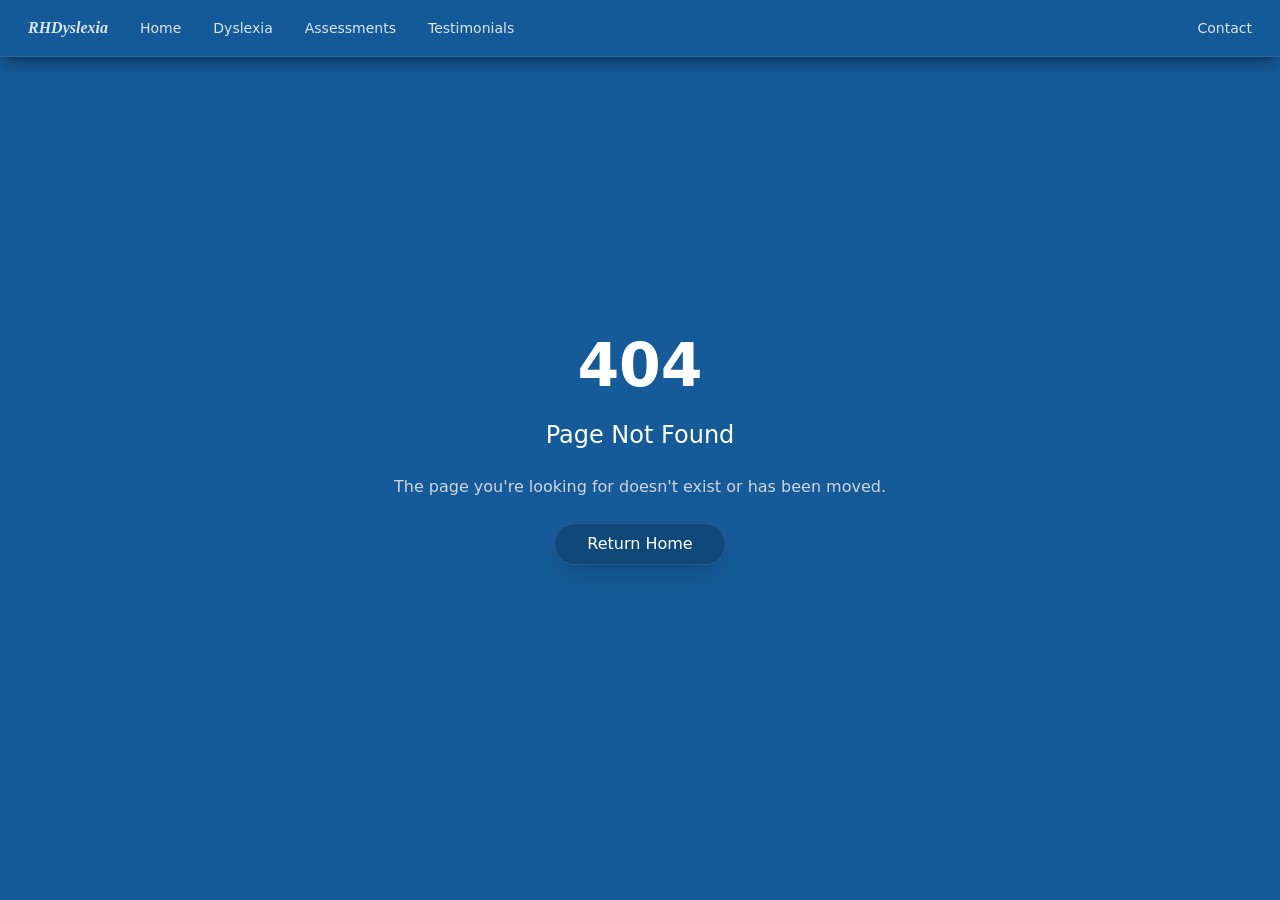
==== commit a71c590d: "Add files via upload" ====
--- a/assessments.html
+++ b/assessments.html
@@ -1 +1 @@
-<!DOCTYPE html><html lang="en"><head><meta charset="utf-8"><meta http-equiv="X-UA-Compatible" content="IE=edge"><meta name="viewport" content="width=device-width,initial-scale=1"><link rel="icon" type="image/x-icon" href="/favicon.ico"><meta property="og:image" content="favicon.ico"><meta property="og:image:width" content="128"><meta property="og:image:height" content="128"><meta property="og:image:type" content="image/x-icon"><meta property="og:image:alt" content="RHDyslexia Services | Dyslexia Assessments Devon"><meta property="og:image:url" content="https://www.rhdyslexiaservices.co.uk/favicon.ico"><meta itemprop="image" content="favicon.ico"><meta name="robots" content="index, follow"><link rel="sitemap" type="application/xml" href="https://www.rhdyslexiaservices.co.uk/sitemap.xml"><meta name="description" content="Professional dyslexia and assessment services in Newton Abbot and Devon. Offering diagnostic assessments, screening, and educational support for children and young adults. Fully qualified and DBS checked specialist teacher."><meta name="keywords" content="dyslexia assessments devon, dyslexia assessments, dyslexia, assessments, Newton Abbot, Devon, learning difficulties, educational support, dyslexia services devon"><link rel="canonical" href="https://www.rhdyslexiaservices.co.uk"><title>RHDyslexia Services | Dyslexia Assessments Devon</title><meta name="author" content="Rebecca Hughes"><meta property="og:type" content="website"><meta property="og:title" content="RHDyslexia Services | Dyslexia Assessments Devon"><meta property="og:description" content="Professional dyslexia assessment services in Newton Abbot and Devon. Offering diagnostic assessments, screening, and educational support for children and young adults."><meta property="og:url" content="https://www.rhdyslexiaservices.co.uk"><script type="module" async="" crossorigin="" src="/assets/app-ByXC655V.js"></script><link rel="stylesheet" crossorigin="" href="/assets/app-B2RfCoxs.css"></head><body><noscript><strong>We're sorry but this site doesn't work properly without JavaScript enabled. Please enable it to continue.</strong></noscript><div id="app" data-server-rendered="true"><!--[--><nav class="shadow-lg shadow-black/30 bg-primary/50 backdrop-blur-sm border-b border-white/10 fixed w-full h-14 sm:h-auto duration-300 text-sm z-50 flex items-center justify-center"><button type="button" class="icon sm:!hidden flex nav-icon-2"><span></span><span></span><span></span></button><a href="" class="text-white italic absolute left-4 top-4 sm:hidden font-[cursive]">RHDyslexia</a><ul class="hidden flex-col h-full items-center justify-center text-xl gap-4 text-white mobile-nav"><li><a href="/" class="mobile-nav-link nav-links" role="button">Home</a></li><li class="cursor-pointer"><a href="/dyslexia" class="mobile-nav-link nav-links cursor-pointer" role="button">Dyslexia</a></li><li><a aria-current="page" href="/assessments" class="router-link-active router-link-exact-active mobile-nav-link nav-links" role="button">Assessments</a></li><li><a href="/testimonials" class="mobile-nav-link nav-links" role="button">Testimonials</a></li><li><a href="/contact" class="mobile-nav-link" role="button">Contact</a></li></ul><div class="hidden sm:flex items-center justify-between px-7 gap-8 text-white/85 font-light mx-auto w-full nav-content py-4"><ul class="items-center gap-8 flex"><li><a href="/" class="italic font-bold text-base font-[cursive]">RHDyslexia</a></li><li><a href="/" class="relative after:absolute after:bg-white after:bottom-[-4px] after:left-0 after:h-[2px] after:w-0 hover:after:w-full after:transition-all after:duration-300" role="button">Home</a></li><li><a href="/dyslexia" class="relative after:absolute after:bg-white after:bottom-[-4px] after:left-0 after:h-[2px] after:w-0 hover:after:w-full after:transition-all after:duration-300" role="button">Dyslexia</a></li><li><a aria-current="page" href="/assessments" class="router-link-active router-link-exact-active relative after:absolute after:bg-white after:bottom-[-4px] after:left-0 after:h-[2px] after:w-0 hover:after:w-full after:transition-all after:duration-300" role="button">Assessments</a></li><li><a href="/testimonials" class="relative after:absolute after:bg-white after:bottom-[-4px] after:left-0 after:h-[2px] after:w-0 hover:after:w-full after:transition-all after:duration-300" role="button">Testimonials</a></li></ul><ul class="items-center gap-8 flex"><li class="flex"><a href="/contact" class="relative after:absolute after:bg-white after:bottom-[-4px] after:left-0 after:h-[2px] after:w-0 hover:after:w-full after:transition-all after:duration-300" role="button">Contact</a></li></ul></div></nav><div class="text-white pt-14"><section class="relative p-10 md:p-16"><h2 class="uppercase md:text-4xl text-2xl font-bold relative">Dyslexia Assessments in newton abbot and devon <span class="absolute bottom-0 left-0 w-20 h-1 bg-primary mt-2"></span></h2><p class="mt-6 md:mt-8 italic font-light md:text-lg max-w-4xl">I can complete full assessments for Dyslexia or shorter screening assessments for literacy and/or maths. If you are worried that your child might be struggling with one of these specific learning difficulties, please get in touch. To book an assessment in Newton Abbot or Devon, please drop me an email at info@rhdyslexiaservices.co.uk as soon as possible.</p></section></div><div class="space-y-8 text-white"><section class="flex flex-col 2xl:flex-row gap-8 items-center bg-secondary p-5 md:p-10 max-w-6xl 2xl:max-w-none ml-auto rounded-l-2xl"><div class="w-full md:w-1/3"><img src="/assets/boy-reading-D24TRW2x.webp" alt="What is Dyslexia?" class="w-full h-[400px] object-cover rounded-lg shadow-lg" title="What is Dyslexia?"></div><div class="w-full md:w-2/3 space-y-4"><h3 class="text-3xl uppercase font-bold">Full Diagnostic Assessments</h3><p class="mt-4">As I hold an APC (assessment practising certificate), I am able to undertake comprehensive diagnostic assessments for Dyslexia, which can be used for disabled support allowance (DSA).</p><p>My <strong>full diagnostic assessments</strong> cost £500. These will be carried out using a number of different assessments to determine underlying ability, spelling, writing, reading, working memory, phonological awareness and speed of processing. This will take approximately three hours, but can be carried out over two 90 minute sessions if this is preferred.</p><p>Please note that I will require a £100 deposit for assessments, with the remaining fee to be paid the day before the assessment is conducted.</p><a target="_blank" href="/T&amp;C-Diagnostic-Assessments.pdf" class="primary-button">T&amp;C's Diagnostic Assessments </a><a href="/contact" class="primary-button">Email me</a></div></section><section class="flex flex-col gap-8 items-center bg-secondary p-5 md:p-10 max-w-6xl 2xl:max-w-none mr-auto rounded-r-2xl"><div class="w-full space-y-4"><h3 class="text-3xl uppercase font-bold">SHORTER SCREENING ASSESSMENTS</h3><p>I offer a <strong>shorter, focused assessment</strong> covering core literacy and core maths skills. The literacy component takes <strong>approximately 1.5 hours</strong> and explores key cognitive areas including language, memory, and phonological processing, alongside reading, writing, and spelling. You will receive a streamlined report outlining strengths, areas for development, and tailored recommendations. Please note that this assessment does not provide a diagnostic conclusion. The cost is £300.<br><br>I also offer a shorter maths assessment that explores key cognitive areas such as memory, processing, and language, alongside core number skills. These include counting, number bonds, estimation, subitising, place value, mathematical fluency, understanding magnitude, and a brief 15minute maths test. You will receive a concise report outlining strengths, areas for development, and practical recommendations. Please note that this assessment does not diagnose maths difficulties or dyscalculia. The assessment takes approximately two hours and costs £250.</p><p>Please note that I will require a £100 deposit for assessments, with the remaining fee to be paid the day before the assessment is conducted.</p><a target="_blank" href="/T&amp;C-Diagnostic-Assessments.pdf" class="primary-button">T&amp;C's Diagnostic Assessments</a><br><a href="/contact" class="primary-button">Email me</a></div></section></div><div><img alt="Header image" title="Header image" src="/assets/numbers-BHyEUkBS.webp" class="w-full sm:h-96 h-64 object-cover"><section class="text-white p-10"><h2 class="uppercase md:text-4xl text-2xl text-center font-light">Email me for dyslexia services in newton abbot and devon.</h2><p class="text-center mt-4 italic font-light opacity-80">Fill in the contact form below to receive a free quote. I am always more than happy to help.</p></section><form action="https://api.web3forms.com/submit" method="POST" id="form" class="max-w-3xl mx-auto px-6 flex flex-col gap-4"><div class="flex flex-col md:flex-row gap-4"><input name="name" type="text" placeholder="Name" required="" class="flex-1 p-5 rounded-2xl bg-white/5 text-white placeholder-white/50 border-2 border-white/10 focus:outline-none focus:border-white/30 focus:bg-white/10 transition-all duration-300"><input name="email" type="email" placeholder="Email" required="" class="flex-1 p-5 rounded-2xl bg-white/5 text-white placeholder-white/50 border-2 border-white/10 focus:outline-none focus:border-white/30 focus:bg-white/10 transition-all duration-300"><input name="number" type="number" placeholder="Phone Number" required="" class="flex-1 p-5 rounded-2xl bg-white/5 text-white placeholder-white/50 border-2 border-white/10 focus:outline-none focus:border-white/30 focus:bg-white/10 transition-all duration-300"></div><input type="text" name="honeypot" style="display:none"><input type="checkbox" name="botcheck" class="hidden" style="display:none"><input type="hidden" name="access_key" value="5dff5abc-bfb3-4e4c-b6b1-6fd72ba7d2a2"><textarea name="message" placeholder="Message" class="w-full p-5 rounded-2xl bg-white/5 text-white placeholder-white/50 border-2 border-white/10 focus:outline-none focus:border-white/30 focus:bg-white/10 transition-all duration-300 min-h-[180px] resize-y"></textarea><button type="submit" value="Send message" class="bg-gradient-to-r cursor-pointer from-blue-900 to-blue-800 hover:from-blue-800 hover:to-blue-700 px-14 py-4 rounded-full mt-4 font-light transition-all duration-300 text-white w-fit mx-auto text-lg shadow-xl hover:shadow-blue-900/30 transform hover:-translate-y-1 active:translate-y-0">Send Message</button><div style="color:#000" class="text-center mt-4"></div></form></div><footer class="bg-secondary text-white" role="contentinfo"><div class="max-w-7xl mx-auto px-6 py-12 md:py-16"><div class="grid grid-cols-1 md:grid-cols-2 lg:grid-cols-5 gap-12"><div class="flex items-center justify-center lg:justify-start"><img src="/assets/logo-Bo4wZSqP.png" alt="RHDyslexia Logo" class="w-48 md:w-56"></div><address class="space-y-4 not-italic" aria-label="Contact information"><h2 class="text-lg font-semibold relative inline-block">Contact me <span class="absolute bottom-0 left-0 w-full h-0.5 bg-primary" aria-hidden="true"></span></h2><ul class="flex flex-col space-y-3"><li><a href="tel:07349159784" class="hover:text-primary transition-colors duration-300">07349 159784</a></li><li><a href="mailto:info@rhdyslexiaservices.co.uk" class="hover:text-primary transition-colors duration-300">info@rhdyslexiaservices.co.uk</a></li></ul></address><nav class="space-y-4" aria-label="Legal"><h2 class="text-lg font-semibold relative inline-block">Legal <span class="absolute bottom-0 left-0 w-full h-0.5 bg-primary" aria-hidden="true"></span></h2><ul class="flex flex-col space-y-3"><li><a href="/Privacy-Policy.pdf" target="_blank" class="hover:text-primary transition-colors duration-300">Privacy Policy</a></li></ul></nav><section class="space-y-4" aria-label="Business Hours"><h2 class="text-lg font-semibold relative inline-block">Business Hours <span class="absolute bottom-0 left-0 w-full h-0.5 bg-primary" aria-hidden="true"></span></h2><dl class="space-y-3"><dt class="sr-only">Working hours</dt><dd>Monday - Friday: 9:00 AM - 5:00 PM</dd></dl></section><section class="space-y-4" aria-label="Image Credits"><h2 class="text-lg font-semibold relative inline-block">Credits <span class="absolute bottom-0 left-0 w-full h-0.5 bg-primary" aria-hidden="true"></span></h2><ul class="space-y-2"><li>Images supplied by:</li><li><a href="https://pixabay.com/" target="_blank" rel="noopener noreferrer" class="text-primary hover:underline">Pixabay</a></li><li><a href="https://unsplash.com/" target="_blank" rel="noopener noreferrer" class="text-primary hover:underline">Unsplash</a></li><li><a href="https://www.pexels.com/" target="_blank" rel="noopener noreferrer" class="text-primary hover:underline">Pexels</a></li></ul></section></div><div class="mt-12 pt-8 border-t border-white/10 text-center text-gray-400"><small>© 2024 RHDyslexia Services. All rights reserved.</small></div></div></footer><!--]--></div></body></html>+<!DOCTYPE html><html lang="en"><head><meta charset="utf-8"><meta http-equiv="X-UA-Compatible" content="IE=edge"><meta name="viewport" content="width=device-width,initial-scale=1"><link rel="icon" type="image/x-icon" href="/favicon.ico"><meta property="og:image" content="favicon.ico"><meta property="og:image:width" content="128"><meta property="og:image:height" content="128"><meta property="og:image:type" content="image/x-icon"><meta property="og:image:alt" content="RHDyslexia Services | Dyslexia Assessments Devon"><meta property="og:image:url" content="https://www.rhdyslexiaservices.co.uk/favicon.ico"><meta itemprop="image" content="favicon.ico"><meta name="robots" content="index, follow"><link rel="sitemap" type="application/xml" href="https://www.rhdyslexiaservices.co.uk/sitemap.xml"><meta name="description" content="Professional dyslexia and assessment services in Newton Abbot and Devon. Offering diagnostic assessments, screening, and educational support for children and young adults. Fully qualified and DBS checked specialist teacher."><meta name="keywords" content="dyslexia assessments devon, dyslexia assessments, dyslexia, assessments, Newton Abbot, Devon, learning difficulties, educational support, dyslexia services devon"><link rel="canonical" href="https://www.rhdyslexiaservices.co.uk"><title>RHDyslexia Services | Dyslexia Assessments Devon</title><meta name="author" content="Rebecca Hughes"><meta property="og:type" content="website"><meta property="og:title" content="RHDyslexia Services | Dyslexia Assessments Devon"><meta property="og:description" content="Professional dyslexia assessment services in Newton Abbot and Devon. Offering diagnostic assessments, screening, and educational support for children and young adults."><meta property="og:url" content="https://www.rhdyslexiaservices.co.uk"><script type="module" async="" crossorigin="" src="/assets/app-DdypMZ7h.js"></script><link rel="stylesheet" crossorigin="" href="/assets/app-Bw5-J9vg.css"></head><body><noscript><strong>We're sorry but this site doesn't work properly without JavaScript enabled. Please enable it to continue.</strong></noscript><div id="app" data-server-rendered="true"><!--[--><nav class="shadow-lg shadow-black/30 bg-primary/50 backdrop-blur-md border-b border-white/10 fixed w-full h-14 sm:h-auto duration-300 text-sm z-50 flex items-center justify-center"><button type="button" class="icon sm:!hidden flex nav-icon-2"><span></span><span></span><span></span></button><a href="" class="text-white italic absolute left-4 top-4 sm:hidden font-[cursive]">RHDyslexia</a><ul class="hidden flex-col h-full items-center justify-center text-xl gap-4 text-white mobile-nav"><li><a href="/" class="mobile-nav-link nav-links" role="button">Home</a></li><li class="cursor-pointer"><a href="/dyslexia" class="mobile-nav-link nav-links cursor-pointer" role="button">Dyslexia</a></li><li><a aria-current="page" href="/assessments" class="router-link-active router-link-exact-active mobile-nav-link nav-links" role="button">Assessments</a></li><li><a href="/testimonials" class="mobile-nav-link nav-links" role="button">Testimonials</a></li><li><a href="/contact" class="mobile-nav-link" role="button">Contact</a></li></ul><div class="hidden sm:flex items-center justify-between px-7 gap-8 text-white/85 font-light mx-auto w-full nav-content py-4"><ul class="items-center gap-8 flex"><li><a href="/" class="italic font-bold text-base font-[cursive]">RHDyslexia</a></li><li><a href="/" class="relative after:absolute after:bg-white after:bottom-[-4px] after:left-0 after:h-[2px] after:w-0 hover:after:w-full after:transition-all after:duration-300" role="button">Home</a></li><li><a href="/dyslexia" class="relative after:absolute after:bg-white after:bottom-[-4px] after:left-0 after:h-[2px] after:w-0 hover:after:w-full after:transition-all after:duration-300" role="button">Dyslexia</a></li><li><a aria-current="page" href="/assessments" class="router-link-active router-link-exact-active relative after:absolute after:bg-white after:bottom-[-4px] after:left-0 after:h-[2px] after:w-0 hover:after:w-full after:transition-all after:duration-300" role="button">Assessments</a></li><li><a href="/testimonials" class="relative after:absolute after:bg-white after:bottom-[-4px] after:left-0 after:h-[2px] after:w-0 hover:after:w-full after:transition-all after:duration-300" role="button">Testimonials</a></li></ul><ul class="items-center gap-8 flex"><li class="flex"><a href="/contact" class="relative after:absolute after:bg-white after:bottom-[-4px] after:left-0 after:h-[2px] after:w-0 hover:after:w-full after:transition-all after:duration-300" role="button">Contact</a></li></ul></div></nav><div class="text-white pt-14"><section class="relative p-10 md:p-16"><h2 class="uppercase md:text-4xl text-2xl font-bold relative">Dyslexia Assessments in newton abbot and devon <span class="absolute bottom-0 left-0 w-20 h-1 bg-primary mt-2"></span></h2><p class="mt-6 md:mt-8 italic font-light md:text-lg max-w-4xl">I can complete full assessments for Dyslexia or shorter screening assessments for literacy and/or maths. If you are worried that your child might be struggling with one of these specific learning difficulties, please get in touch. To book an assessment in Newton Abbot or Devon, please drop me an email at info@rhdyslexiaservices.co.uk as soon as possible.</p></section></div><div class="space-y-8 text-white"><section class="flex flex-col 2xl:flex-row gap-8 items-center bg-secondary p-5 md:p-10 max-w-6xl 2xl:max-w-none ml-auto rounded-l-2xl"><div class="w-full md:w-1/3"><img src="/assets/boy-reading-D24TRW2x.webp" alt="What is Dyslexia?" class="w-full h-[400px] object-cover rounded-lg shadow-lg" title="What is Dyslexia?"></div><div class="w-full md:w-2/3 space-y-4"><h3 class="text-3xl uppercase font-bold">Full Diagnostic Assessments</h3><p class="mt-4">As I hold an APC (assessment practising certificate), I am able to undertake comprehensive diagnostic assessments for Dyslexia, which can be used for disabled support allowance (DSA).</p><p>My <strong>full diagnostic assessments</strong> cost £500. These will be carried out using a number of different assessments to determine underlying ability, spelling, writing, reading, working memory, phonological awareness and speed of processing. This will take approximately three hours, but can be carried out over two 90 minute sessions if this is preferred.</p><p>Please note that I will require a £100 deposit for assessments, with the remaining fee to be paid the day before the assessment is conducted.</p><a target="_blank" href="/T&amp;C-Diagnostic-Assessments.pdf" class="primary-button">T&amp;C's Diagnostic Assessments </a><a href="/contact" class="primary-button">Email me</a></div></section><section class="flex flex-col gap-8 items-center bg-secondary p-5 md:p-10 max-w-6xl 2xl:max-w-none mr-auto rounded-r-2xl"><div class="w-full space-y-4"><h3 class="text-3xl uppercase font-bold">SHORTER SCREENING ASSESSMENTS</h3><h2 class="underline font-bold text-lg pt-4">Shorter English Assessment</h2><p>I offer a <strong>shorter, focused assessment</strong> covering core literacy and core maths skills. The literacy component takes <strong>approximately 1.5 hours</strong> and explores key cognitive areas including language, memory, and phonological processing, alongside reading, writing, and spelling. You will receive a streamlined report outlining strengths, areas for development, and tailored recommendations. Please note that this assessment does not provide a diagnostic conclusion. The cost is £300.</p><h2 class="underline pt-4 font-bold text-lg">Shorter Maths Assessment</h2><p>I also offer a <strong>shorter maths assessment</strong> that explores key cognitive areas such as memory, processing, and language, alongside core number skills. These include counting, number bonds, estimation, subitising, place value, mathematical fluency, understanding magnitude, and a brief 15minute maths test. You will receive a concise report outlining strengths, areas for development, and practical recommendations. Please note that this assessment does not diagnose maths difficulties or dyscalculia. The assessment takes approximately two hours and costs £300.</p><p>Please note that I will require a £100 deposit for assessments, with the remaining fee to be paid the day before the assessment is conducted.</p><a target="_blank" href="/T&amp;C-Diagnostic-Assessments.pdf" class="primary-button">T&amp;C's Diagnostic Assessments</a><br><a href="/contact" class="primary-button">Email me</a></div></section></div><div><img alt="Header image" title="Header image" src="/assets/numbers-BHyEUkBS.webp" class="w-full sm:h-96 h-64 object-cover"><section class="text-white p-10"><h2 class="uppercase md:text-4xl text-2xl text-center font-light">Email me for dyslexia services in newton abbot and devon.</h2><p class="text-center mt-4 italic font-light opacity-80">Fill in the contact form below to receive a free quote. I am always more than happy to help.</p></section><form action="https://api.web3forms.com/submit" method="POST" id="form" class="max-w-3xl mx-auto px-6 flex flex-col gap-4"><div class="flex flex-col md:flex-row gap-4"><input name="name" type="text" placeholder="Name" required="" class="flex-1 p-5 rounded-2xl bg-white/5 text-white placeholder-white/50 border-2 border-white/10 focus:outline-none focus:border-white/30 focus:bg-white/10 transition-all duration-300"><input name="email" type="email" placeholder="Email" required="" class="flex-1 p-5 rounded-2xl bg-white/5 text-white placeholder-white/50 border-2 border-white/10 focus:outline-none focus:border-white/30 focus:bg-white/10 transition-all duration-300"><input name="number" type="number" placeholder="Phone Number" required="" class="flex-1 p-5 rounded-2xl bg-white/5 text-white placeholder-white/50 border-2 border-white/10 focus:outline-none focus:border-white/30 focus:bg-white/10 transition-all duration-300"></div><input type="text" name="honeypot" style="display:none"><input type="checkbox" name="botcheck" class="hidden" style="display:none"><input type="hidden" name="access_key" value="5dff5abc-bfb3-4e4c-b6b1-6fd72ba7d2a2"><textarea name="message" placeholder="Message" class="w-full p-5 rounded-2xl bg-white/5 text-white placeholder-white/50 border-2 border-white/10 focus:outline-none focus:border-white/30 focus:bg-white/10 transition-all duration-300 min-h-[180px] resize-y"></textarea><button type="submit" value="Send message" class="bg-gradient-to-r cursor-pointer from-blue-900 to-blue-800 hover:from-blue-800 hover:to-blue-700 px-14 py-4 rounded-full mt-4 font-light transition-all duration-300 text-white w-fit mx-auto text-lg shadow-xl hover:shadow-blue-900/30 transform hover:-translate-y-1 active:translate-y-0">Send Message</button><div style="color:#000" class="text-center mt-4"></div></form></div><footer class="bg-secondary text-white" role="contentinfo"><div class="max-w-7xl mx-auto px-6 py-12 md:py-16"><div class="grid grid-cols-1 md:grid-cols-2 lg:grid-cols-5 gap-12"><div class="flex items-center justify-center lg:justify-start"><img src="/assets/logo-Bo4wZSqP.png" alt="RHDyslexia Logo" class="w-48 md:w-56"></div><address class="space-y-4 not-italic" aria-label="Contact information"><h2 class="text-lg font-semibold relative inline-block">Contact me <span class="absolute bottom-0 left-0 w-full h-0.5 bg-primary" aria-hidden="true"></span></h2><ul class="flex flex-col space-y-3"><li><a href="tel:07349159784" class="hover:text-primary transition-colors duration-300">07349 159784</a></li><li><a href="mailto:info@rhdyslexiaservices.co.uk" class="hover:text-primary transition-colors duration-300">info@rhdyslexiaservices.co.uk</a></li></ul></address><nav class="space-y-4" aria-label="Legal"><h2 class="text-lg font-semibold relative inline-block">Legal <span class="absolute bottom-0 left-0 w-full h-0.5 bg-primary" aria-hidden="true"></span></h2><ul class="flex flex-col space-y-3"><li><a href="/Privacy-Policy.pdf" target="_blank" class="hover:text-primary transition-colors duration-300">Privacy Policy</a></li></ul></nav><section class="space-y-4" aria-label="Business Hours"><h2 class="text-lg font-semibold relative inline-block">Business Hours <span class="absolute bottom-0 left-0 w-full h-0.5 bg-primary" aria-hidden="true"></span></h2><dl class="space-y-3"><dt class="sr-only">Working hours</dt><dd>Monday - Friday: 9:00 AM - 5:00 PM</dd></dl></section><section class="space-y-4" aria-label="Image Credits"><h2 class="text-lg font-semibold relative inline-block">Credits <span class="absolute bottom-0 left-0 w-full h-0.5 bg-primary" aria-hidden="true"></span></h2><ul class="space-y-2"><li>Images supplied by:</li><li><a href="https://pixabay.com/" target="_blank" rel="noopener noreferrer" class="text-primary hover:underline">Pixabay</a></li><li><a href="https://unsplash.com/" target="_blank" rel="noopener noreferrer" class="text-primary hover:underline">Unsplash</a></li><li><a href="https://www.pexels.com/" target="_blank" rel="noopener noreferrer" class="text-primary hover:underline">Pexels</a></li></ul></section></div><div class="mt-12 pt-8 border-t border-white/10 text-center text-gray-400"><small>© 2024 RHDyslexia Services. All rights reserved.</small></div></div></footer><!--]--></div></body></html>
--- a/assets/app-Bw5-J9vg.css
+++ b/assets/app-Bw5-J9vg.css
@@ -0,0 +1 @@
+header{background-image:url(/assets/girl-writing-NwnAVsMx.webp);background-size:cover;background-position:center;background-repeat:no-repeat}.nav-icon-2{width:30px;height:30px;position:absolute;right:15px;top:14px;cursor:pointer;display:inline-block}.nav-icon-2 span{background-color:#fff;position:absolute;border-radius:2px;transition:.3s cubic-bezier(.8,.5,.2,1.4)}.nav-icon-2 span:nth-child(1){width:100%;height:3px;display:block;top:3px;left:0}.nav-icon-2 span:nth-child(2){width:100%;height:3px;display:block;top:12px;left:0}.nav-icon-2 span:nth-child(3){width:100%;height:3px;display:block;bottom:6px;left:0}.nav-icon-2:not(.open):hover span:nth-child(1){width:100%;height:3px;display:block;top:0;left:0;transition:.3s cubic-bezier(.8,.5,.2,1.4)}.nav-icon-2:not(.open):hover span:nth-child(2){width:100%;height:3px;display:block;top:10px;left:0;transition:.4s cubic-bezier(.8,.5,.2,1.4)}.nav-icon-2:not(.open):hover span:nth-child(3){width:100%;height:3px;display:block;bottom:7px;left:0;transition:.3s cubic-bezier(.8,.5,.2,1.4)}.nav-icon-2.open span:nth-child(1){left:5px;top:7px;width:26px;transition:.3s cubic-bezier(.8,.5,.2,1.4);transform:rotate(90deg);transition-delay:.15s}.nav-icon-2.open span:nth-child(2){left:2px;top:15px;width:20px;transition:.3s cubic-bezier(.8,.5,.2,1.4);transform:rotate(45deg);transition-delay:50ms}.nav-icon-2.open span:nth-child(3){left:14px;top:15px;width:20px;transition:.3s cubic-bezier(.8,.5,.2,1.4);transform:rotate(-45deg);transition-delay:.1s}nav.open{height:70%}nav.open .mobile-nav{display:flex}.mobile-nav-link{position:relative;padding:2px 4px}.mobile-nav-link:after{content:"";position:absolute;width:0;height:2px;bottom:-2px;left:0;background-color:#fff;transition:width .3s ease}.mobile-nav-link:hover:after{width:100%}.nav-content{transition:padding .3s ease-in-out}*,:before,:after{--tw-border-spacing-x: 0;--tw-border-spacing-y: 0;--tw-translate-x: 0;--tw-translate-y: 0;--tw-rotate: 0;--tw-skew-x: 0;--tw-skew-y: 0;--tw-scale-x: 1;--tw-scale-y: 1;--tw-pan-x: ;--tw-pan-y: ;--tw-pinch-zoom: ;--tw-scroll-snap-strictness: proximity;--tw-gradient-from-position: ;--tw-gradient-via-position: ;--tw-gradient-to-position: ;--tw-ordinal: ;--tw-slashed-zero: ;--tw-numeric-figure: ;--tw-numeric-spacing: ;--tw-numeric-fraction: ;--tw-ring-inset: ;--tw-ring-offset-width: 0px;--tw-ring-offset-color: #fff;--tw-ring-color: rgb(59 130 246 / .5);--tw-ring-offset-shadow: 0 0 #0000;--tw-ring-shadow: 0 0 #0000;--tw-shadow: 0 0 #0000;--tw-shadow-colored: 0 0 #0000;--tw-blur: ;--tw-brightness: ;--tw-contrast: ;--tw-grayscale: ;--tw-hue-rotate: ;--tw-invert: ;--tw-saturate: ;--tw-sepia: ;--tw-drop-shadow: ;--tw-backdrop-blur: ;--tw-backdrop-brightness: ;--tw-backdrop-contrast: ;--tw-backdrop-grayscale: ;--tw-backdrop-hue-rotate: ;--tw-backdrop-invert: ;--tw-backdrop-opacity: ;--tw-backdrop-saturate: ;--tw-backdrop-sepia: ;--tw-contain-size: ;--tw-contain-layout: ;--tw-contain-paint: ;--tw-contain-style: }::backdrop{--tw-border-spacing-x: 0;--tw-border-spacing-y: 0;--tw-translate-x: 0;--tw-translate-y: 0;--tw-rotate: 0;--tw-skew-x: 0;--tw-skew-y: 0;--tw-scale-x: 1;--tw-scale-y: 1;--tw-pan-x: ;--tw-pan-y: ;--tw-pinch-zoom: ;--tw-scroll-snap-strictness: proximity;--tw-gradient-from-position: ;--tw-gradient-via-position: ;--tw-gradient-to-position: ;--tw-ordinal: ;--tw-slashed-zero: ;--tw-numeric-figure: ;--tw-numeric-spacing: ;--tw-numeric-fraction: ;--tw-ring-inset: ;--tw-ring-offset-width: 0px;--tw-ring-offset-color: #fff;--tw-ring-color: rgb(59 130 246 / .5);--tw-ring-offset-shadow: 0 0 #0000;--tw-ring-shadow: 0 0 #0000;--tw-shadow: 0 0 #0000;--tw-shadow-colored: 0 0 #0000;--tw-blur: ;--tw-brightness: ;--tw-contrast: ;--tw-grayscale: ;--tw-hue-rotate: ;--tw-invert: ;--tw-saturate: ;--tw-sepia: ;--tw-drop-shadow: ;--tw-backdrop-blur: ;--tw-backdrop-brightness: ;--tw-backdrop-contrast: ;--tw-backdrop-grayscale: ;--tw-backdrop-hue-rotate: ;--tw-backdrop-invert: ;--tw-backdrop-opacity: ;--tw-backdrop-saturate: ;--tw-backdrop-sepia: ;--tw-contain-size: ;--tw-contain-layout: ;--tw-contain-paint: ;--tw-contain-style: }*,:before,:after{box-sizing:border-box;border-width:0;border-style:solid;border-color:#e5e7eb}:before,:after{--tw-content: ""}html,:host{line-height:1.5;-webkit-text-size-adjust:100%;-moz-tab-size:4;-o-tab-size:4;tab-size:4;font-family:ui-sans-serif,system-ui,sans-serif,"Apple Color Emoji","Segoe UI Emoji",Segoe UI Symbol,"Noto Color Emoji";font-feature-settings:normal;font-variation-settings:normal;-webkit-tap-highlight-color:transparent}body{margin:0;line-height:inherit}hr{height:0;color:inherit;border-top-width:1px}abbr:where([title]){-webkit-text-decoration:underline dotted;text-decoration:underline dotted}h1,h2,h3,h4,h5,h6{font-size:inherit;font-weight:inherit}a{color:inherit;text-decoration:inherit}b,strong{font-weight:bolder}code,kbd,samp,pre{font-family:ui-monospace,SFMono-Regular,Menlo,Monaco,Consolas,Liberation Mono,Courier New,monospace;font-feature-settings:normal;font-variation-settings:normal;font-size:1em}small{font-size:80%}sub,sup{font-size:75%;line-height:0;position:relative;vertical-align:baseline}sub{bottom:-.25em}sup{top:-.5em}table{text-indent:0;border-color:inherit;border-collapse:collapse}button,input,optgroup,select,textarea{font-family:inherit;font-feature-settings:inherit;font-variation-settings:inherit;font-size:100%;font-weight:inherit;line-height:inherit;letter-spacing:inherit;color:inherit;margin:0;padding:0}button,select{text-transform:none}button,input:where([type=button]),input:where([type=reset]),input:where([type=submit]){-webkit-appearance:button;background-color:transparent;background-image:none}:-moz-focusring{outline:auto}:-moz-ui-invalid{box-shadow:none}progress{vertical-align:baseline}::-webkit-inner-spin-button,::-webkit-outer-spin-button{height:auto}[type=search]{-webkit-appearance:textfield;outline-offset:-2px}::-webkit-search-decoration{-webkit-appearance:none}::-webkit-file-upload-button{-webkit-appearance:button;font:inherit}summary{display:list-item}blockquote,dl,dd,h1,h2,h3,h4,h5,h6,hr,figure,p,pre{margin:0}fieldset{margin:0;padding:0}legend{padding:0}ol,ul,menu{list-style:none;margin:0;padding:0}dialog{padding:0}textarea{resize:vertical}input::-moz-placeholder,textarea::-moz-placeholder{opacity:1;color:#9ca3af}input::placeholder,textarea::placeholder{opacity:1;color:#9ca3af}button,[role=button]{cursor:pointer}:disabled{cursor:default}img,svg,video,canvas,audio,iframe,embed,object{display:block;vertical-align:middle}img,video{max-width:100%;height:auto}[hidden]:where(:not([hidden=until-found])){display:none}.container{width:100%}@media (min-width: 640px){.container{max-width:640px}}@media (min-width: 768px){.container{max-width:768px}}@media (min-width: 1024px){.container{max-width:1024px}}@media (min-width: 1280px){.container{max-width:1280px}}@media (min-width: 1536px){.container{max-width:1536px}}.sr-only{position:absolute;width:1px;height:1px;padding:0;margin:-1px;overflow:hidden;clip:rect(0,0,0,0);white-space:nowrap;border-width:0}.fixed{position:fixed}.absolute{position:absolute}.relative{position:relative}.inset-0{top:0;right:0;bottom:0;left:0}.bottom-0{bottom:0}.left-0{left:0}.left-1\/2{left:50%}.left-4{left:1rem}.top-0{top:0}.top-1\/2{top:50%}.top-4{top:1rem}.z-50{z-index:50}.mx-4{margin-left:1rem;margin-right:1rem}.mx-auto{margin-left:auto;margin-right:auto}.my-10{margin-top:2.5rem;margin-bottom:2.5rem}.mb-4{margin-bottom:1rem}.mb-8{margin-bottom:2rem}.ml-2{margin-left:.5rem}.ml-auto{margin-left:auto}.mr-auto{margin-right:auto}.mt-0{margin-top:0}.mt-12{margin-top:3rem}.mt-2{margin-top:.5rem}.mt-4{margin-top:1rem}.mt-5{margin-top:1.25rem}.mt-6{margin-top:1.5rem}.mt-8{margin-top:2rem}.block{display:block}.inline-block{display:inline-block}.flex{display:flex}.grid{display:grid}.hidden{display:none}.size-48{width:12rem;height:12rem}.h-0\.5{height:.125rem}.h-1{height:.25rem}.h-14{height:3.5rem}.h-4{height:1rem}.h-6{height:1.5rem}.h-64{height:16rem}.h-\[400px\]{height:400px}.h-\[500px\]{height:500px}.h-full{height:100%}.max-h-\[400px\]{max-height:400px}.min-h-\[180px\]{min-height:180px}.min-h-screen{min-height:100vh}.w-20{width:5rem}.w-32{width:8rem}.w-4{width:1rem}.w-48{width:12rem}.w-6{width:1.5rem}.w-fit{width:-moz-fit-content;width:fit-content}.w-full{width:100%}.min-w-\[120px\]{min-width:120px}.max-w-3xl{max-width:48rem}.max-w-4xl{max-width:56rem}.max-w-5xl{max-width:64rem}.max-w-6xl{max-width:72rem}.max-w-7xl{max-width:80rem}.flex-1{flex:1 1 0%}.-translate-x-1\/2{--tw-translate-x: -50%;transform:translate(var(--tw-translate-x),var(--tw-translate-y)) rotate(var(--tw-rotate)) skew(var(--tw-skew-x)) skewY(var(--tw-skew-y)) scaleX(var(--tw-scale-x)) scaleY(var(--tw-scale-y))}.-translate-y-1\/2{--tw-translate-y: -50%;transform:translate(var(--tw-translate-x),var(--tw-translate-y)) rotate(var(--tw-rotate)) skew(var(--tw-skew-x)) skewY(var(--tw-skew-y)) scaleX(var(--tw-scale-x)) scaleY(var(--tw-scale-y))}.scale-105{--tw-scale-x: 1.05;--tw-scale-y: 1.05;transform:translate(var(--tw-translate-x),var(--tw-translate-y)) rotate(var(--tw-rotate)) skew(var(--tw-skew-x)) skewY(var(--tw-skew-y)) scaleX(var(--tw-scale-x)) scaleY(var(--tw-scale-y))}.transform{transform:translate(var(--tw-translate-x),var(--tw-translate-y)) rotate(var(--tw-rotate)) skew(var(--tw-skew-x)) skewY(var(--tw-skew-y)) scaleX(var(--tw-scale-x)) scaleY(var(--tw-scale-y))}.cursor-pointer{cursor:pointer}.resize-y{resize:vertical}.list-disc{list-style-type:disc}.grid-cols-1{grid-template-columns:repeat(1,minmax(0,1fr))}.flex-col{flex-direction:column}.items-start{align-items:flex-start}.items-center{align-items:center}.justify-center{justify-content:center}.justify-between{justify-content:space-between}.gap-12{gap:3rem}.gap-2{gap:.5rem}.gap-3{gap:.75rem}.gap-4{gap:1rem}.gap-8{gap:2rem}.space-y-2>:not([hidden])~:not([hidden]){--tw-space-y-reverse: 0;margin-top:calc(.5rem * calc(1 - var(--tw-space-y-reverse)));margin-bottom:calc(.5rem * var(--tw-space-y-reverse))}.space-y-3>:not([hidden])~:not([hidden]){--tw-space-y-reverse: 0;margin-top:calc(.75rem * calc(1 - var(--tw-space-y-reverse)));margin-bottom:calc(.75rem * var(--tw-space-y-reverse))}.space-y-4>:not([hidden])~:not([hidden]){--tw-space-y-reverse: 0;margin-top:calc(1rem * calc(1 - var(--tw-space-y-reverse)));margin-bottom:calc(1rem * var(--tw-space-y-reverse))}.space-y-6>:not([hidden])~:not([hidden]){--tw-space-y-reverse: 0;margin-top:calc(1.5rem * calc(1 - var(--tw-space-y-reverse)));margin-bottom:calc(1.5rem * var(--tw-space-y-reverse))}.space-y-8>:not([hidden])~:not([hidden]){--tw-space-y-reverse: 0;margin-top:calc(2rem * calc(1 - var(--tw-space-y-reverse)));margin-bottom:calc(2rem * var(--tw-space-y-reverse))}.overflow-hidden{overflow:hidden}.whitespace-pre-line{white-space:pre-line}.rounded-2xl{border-radius:1rem}.rounded-3xl{border-radius:1.5rem}.rounded-full{border-radius:9999px}.rounded-lg{border-radius:.5rem}.rounded-xl{border-radius:.75rem}.rounded-l-2xl{border-top-left-radius:1rem;border-bottom-left-radius:1rem}.rounded-r-2xl{border-top-right-radius:1rem;border-bottom-right-radius:1rem}.border{border-width:1px}.border-2{border-width:2px}.border-b{border-bottom-width:1px}.border-l-4{border-left-width:4px}.border-t{border-top-width:1px}.border-gray-200{--tw-border-opacity: 1;border-color:rgb(229 231 235 / var(--tw-border-opacity, 1))}.border-primary{--tw-border-opacity: 1;border-color:rgb(21 91 153 / var(--tw-border-opacity, 1))}.border-primary\/20{border-color:#155b9933}.border-white\/10{border-color:#ffffff1a}.border-white\/20{border-color:#fff3}.border-white\/30{border-color:#ffffff4d}.\!bg-black\/20{background-color:#0003!important}.bg-black\/30{background-color:#0000004d}.bg-black\/50{background-color:#00000080}.bg-primary{--tw-bg-opacity: 1;background-color:rgb(21 91 153 / var(--tw-bg-opacity, 1))}.bg-primary\/50{background-color:#155b9980}.bg-secondary{--tw-bg-opacity: 1;background-color:rgb(19 6 77 / var(--tw-bg-opacity, 1))}.bg-white\/10{background-color:#ffffff1a}.bg-white\/5{background-color:#ffffff0d}.bg-gradient-to-r{background-image:linear-gradient(to right,var(--tw-gradient-stops))}.from-blue-900{--tw-gradient-from: #1e3a8a var(--tw-gradient-from-position);--tw-gradient-to: rgb(30 58 138 / 0) var(--tw-gradient-to-position);--tw-gradient-stops: var(--tw-gradient-from), var(--tw-gradient-to)}.to-blue-800{--tw-gradient-to: #1e40af var(--tw-gradient-to-position)}.object-cover{-o-object-fit:cover;object-fit:cover}.p-10{padding:2.5rem}.p-2{padding:.5rem}.p-4{padding:1rem}.p-5{padding:1.25rem}.p-6{padding:1.5rem}.px-14{padding-left:3.5rem;padding-right:3.5rem}.px-4{padding-left:1rem;padding-right:1rem}.px-6{padding-left:1.5rem;padding-right:1.5rem}.px-7{padding-left:1.75rem;padding-right:1.75rem}.py-12{padding-top:3rem;padding-bottom:3rem}.py-2{padding-top:.5rem;padding-bottom:.5rem}.py-4{padding-top:1rem;padding-bottom:1rem}.py-8{padding-top:2rem;padding-bottom:2rem}.pb-10{padding-bottom:2.5rem}.pb-16{padding-bottom:4rem}.pb-4{padding-bottom:1rem}.pb-8{padding-bottom:2rem}.pl-4{padding-left:1rem}.pl-6{padding-left:1.5rem}.pt-14{padding-top:3.5rem}.pt-20{padding-top:5rem}.pt-4{padding-top:1rem}.pt-8{padding-top:2rem}.text-center{text-align:center}.font-\[cursive\]{font-family:cursive}.text-2xl{font-size:1.5rem;line-height:2rem}.text-3xl{font-size:1.875rem;line-height:2.25rem}.text-6xl{font-size:3.75rem;line-height:1}.text-base{font-size:1rem;line-height:1.5rem}.text-lg{font-size:1.125rem;line-height:1.75rem}.text-sm{font-size:.875rem;line-height:1.25rem}.text-xl{font-size:1.25rem;line-height:1.75rem}.text-xs{font-size:.75rem;line-height:1rem}.font-bold{font-weight:700}.font-extralight{font-weight:200}.font-light{font-weight:300}.font-medium{font-weight:500}.font-normal{font-weight:400}.font-semibold{font-weight:600}.uppercase{text-transform:uppercase}.italic{font-style:italic}.not-italic{font-style:normal}.leading-relaxed{line-height:1.625}.tracking-wider{letter-spacing:.05em}.tracking-widest{letter-spacing:.1em}.text-amber-400{--tw-text-opacity: 1;color:rgb(251 191 36 / var(--tw-text-opacity, 1))}.text-gray-200{--tw-text-opacity: 1;color:rgb(229 231 235 / var(--tw-text-opacity, 1))}.text-gray-300{--tw-text-opacity: 1;color:rgb(209 213 219 / var(--tw-text-opacity, 1))}.text-gray-400{--tw-text-opacity: 1;color:rgb(156 163 175 / var(--tw-text-opacity, 1))}.text-green-300{--tw-text-opacity: 1;color:rgb(134 239 172 / var(--tw-text-opacity, 1))}.text-primary{--tw-text-opacity: 1;color:rgb(21 91 153 / var(--tw-text-opacity, 1))}.text-purple-100{--tw-text-opacity: 1;color:rgb(243 232 255 / var(--tw-text-opacity, 1))}.text-white{--tw-text-opacity: 1;color:rgb(255 255 255 / var(--tw-text-opacity, 1))}.text-white\/70{color:#ffffffb3}.text-white\/80{color:#fffc}.text-white\/85{color:#ffffffd9}.underline{text-decoration-line:underline}.decoration-primary{text-decoration-color:#155b99}.decoration-2{text-decoration-thickness:2px}.placeholder-white\/50::-moz-placeholder{color:#ffffff80}.placeholder-white\/50::placeholder{color:#ffffff80}.opacity-50{opacity:.5}.opacity-80{opacity:.8}.shadow-lg{--tw-shadow: 0 10px 15px -3px rgb(0 0 0 / .1), 0 4px 6px -4px rgb(0 0 0 / .1);--tw-shadow-colored: 0 10px 15px -3px var(--tw-shadow-color), 0 4px 6px -4px var(--tw-shadow-color);box-shadow:var(--tw-ring-offset-shadow, 0 0 #0000),var(--tw-ring-shadow, 0 0 #0000),var(--tw-shadow)}.shadow-xl{--tw-shadow: 0 20px 25px -5px rgb(0 0 0 / .1), 0 8px 10px -6px rgb(0 0 0 / .1);--tw-shadow-colored: 0 20px 25px -5px var(--tw-shadow-color), 0 8px 10px -6px var(--tw-shadow-color);box-shadow:var(--tw-ring-offset-shadow, 0 0 #0000),var(--tw-ring-shadow, 0 0 #0000),var(--tw-shadow)}.shadow-black\/30{--tw-shadow-color: rgb(0 0 0 / .3);--tw-shadow: var(--tw-shadow-colored)}.blur-sm{--tw-blur: blur(4px);filter:var(--tw-blur) var(--tw-brightness) var(--tw-contrast) var(--tw-grayscale) var(--tw-hue-rotate) var(--tw-invert) var(--tw-saturate) var(--tw-sepia) var(--tw-drop-shadow)}.backdrop-blur-md{--tw-backdrop-blur: blur(12px);-webkit-backdrop-filter:var(--tw-backdrop-blur) var(--tw-backdrop-brightness) var(--tw-backdrop-contrast) var(--tw-backdrop-grayscale) var(--tw-backdrop-hue-rotate) var(--tw-backdrop-invert) var(--tw-backdrop-opacity) var(--tw-backdrop-saturate) var(--tw-backdrop-sepia);backdrop-filter:var(--tw-backdrop-blur) var(--tw-backdrop-brightness) var(--tw-backdrop-contrast) var(--tw-backdrop-grayscale) var(--tw-backdrop-hue-rotate) var(--tw-backdrop-invert) var(--tw-backdrop-opacity) var(--tw-backdrop-saturate) var(--tw-backdrop-sepia)}.backdrop-blur-sm{--tw-backdrop-blur: blur(4px);-webkit-backdrop-filter:var(--tw-backdrop-blur) var(--tw-backdrop-brightness) var(--tw-backdrop-contrast) var(--tw-backdrop-grayscale) var(--tw-backdrop-hue-rotate) var(--tw-backdrop-invert) var(--tw-backdrop-opacity) var(--tw-backdrop-saturate) var(--tw-backdrop-sepia);backdrop-filter:var(--tw-backdrop-blur) var(--tw-backdrop-brightness) var(--tw-backdrop-contrast) var(--tw-backdrop-grayscale) var(--tw-backdrop-hue-rotate) var(--tw-backdrop-invert) var(--tw-backdrop-opacity) var(--tw-backdrop-saturate) var(--tw-backdrop-sepia)}.transition{transition-property:color,background-color,border-color,text-decoration-color,fill,stroke,opacity,box-shadow,transform,filter,-webkit-backdrop-filter;transition-property:color,background-color,border-color,text-decoration-color,fill,stroke,opacity,box-shadow,transform,filter,backdrop-filter;transition-property:color,background-color,border-color,text-decoration-color,fill,stroke,opacity,box-shadow,transform,filter,backdrop-filter,-webkit-backdrop-filter;transition-timing-function:cubic-bezier(.4,0,.2,1);transition-duration:.15s}.transition-all{transition-property:all;transition-timing-function:cubic-bezier(.4,0,.2,1);transition-duration:.15s}.transition-colors{transition-property:color,background-color,border-color,text-decoration-color,fill,stroke;transition-timing-function:cubic-bezier(.4,0,.2,1);transition-duration:.15s}.duration-300{transition-duration:.3s}.duration-500{transition-duration:.5s}.ease-out{transition-timing-function:cubic-bezier(0,0,.2,1)}body{background-color:#155b99}body .primary-button{margin-top:1.5rem}body .primary-button{display:inline-block}body .primary-button{border-radius:9999px}body .primary-button{border-width:1px}body .primary-button{border-color:#ffffff1a}body .primary-button{background-color:#155b99cc}body .primary-button{padding-left:1rem;padding-right:1rem}body .primary-button{padding-top:.25rem;padding-bottom:.25rem}body .primary-button{font-weight:300}body .primary-button{--tw-shadow: 0 20px 25px -5px rgb(0 0 0 / .1), 0 8px 10px -6px rgb(0 0 0 / .1);--tw-shadow-colored: 0 20px 25px -5px var(--tw-shadow-color), 0 8px 10px -6px var(--tw-shadow-color);box-shadow:var(--tw-ring-offset-shadow, 0 0 #0000),var(--tw-ring-shadow, 0 0 #0000),var(--tw-shadow)}body .primary-button{--tw-backdrop-blur: blur(4px);-webkit-backdrop-filter:var(--tw-backdrop-blur) var(--tw-backdrop-brightness) var(--tw-backdrop-contrast) var(--tw-backdrop-grayscale) var(--tw-backdrop-hue-rotate) var(--tw-backdrop-invert) var(--tw-backdrop-opacity) var(--tw-backdrop-saturate) var(--tw-backdrop-sepia);backdrop-filter:var(--tw-backdrop-blur) var(--tw-backdrop-brightness) var(--tw-backdrop-contrast) var(--tw-backdrop-grayscale) var(--tw-backdrop-hue-rotate) var(--tw-backdrop-invert) var(--tw-backdrop-opacity) var(--tw-backdrop-saturate) var(--tw-backdrop-sepia)}body .primary-button{transition-property:all;transition-timing-function:cubic-bezier(.4,0,.2,1);transition-duration:.15s}body .primary-button{transition-duration:.3s}body .primary-button:hover{--tw-translate-y: -2px;transform:translate(var(--tw-translate-x),var(--tw-translate-y)) rotate(var(--tw-rotate)) skew(var(--tw-skew-x)) skewY(var(--tw-skew-y)) scaleX(var(--tw-scale-x)) scaleY(var(--tw-scale-y))}@media (min-width: 640px){body .primary-button{padding-left:2rem;padding-right:2rem}}@media (min-width: 640px){body .primary-button{padding-top:.5rem;padding-bottom:.5rem}}.after\:absolute:after{content:var(--tw-content);position:absolute}.after\:bottom-\[-4px\]:after{content:var(--tw-content);bottom:-4px}.after\:left-0:after{content:var(--tw-content);left:0}.after\:h-\[2px\]:after{content:var(--tw-content);height:2px}.after\:w-0:after{content:var(--tw-content);width:0px}.after\:bg-white:after{content:var(--tw-content);--tw-bg-opacity: 1;background-color:rgb(255 255 255 / var(--tw-bg-opacity, 1))}.after\:transition-all:after{content:var(--tw-content);transition-property:all;transition-timing-function:cubic-bezier(.4,0,.2,1);transition-duration:.15s}.after\:duration-300:after{content:var(--tw-content);transition-duration:.3s}.hover\:-translate-y-1:hover{--tw-translate-y: -.25rem;transform:translate(var(--tw-translate-x),var(--tw-translate-y)) rotate(var(--tw-rotate)) skew(var(--tw-skew-x)) skewY(var(--tw-skew-y)) scaleX(var(--tw-scale-x)) scaleY(var(--tw-scale-y))}.hover\:scale-\[1\.02\]:hover{--tw-scale-x: 1.02;--tw-scale-y: 1.02;transform:translate(var(--tw-translate-x),var(--tw-translate-y)) rotate(var(--tw-rotate)) skew(var(--tw-skew-x)) skewY(var(--tw-skew-y)) scaleX(var(--tw-scale-x)) scaleY(var(--tw-scale-y))}.hover\:bg-primary\/100:hover{background-color:#155b99}.hover\:from-blue-800:hover{--tw-gradient-from: #1e40af var(--tw-gradient-from-position);--tw-gradient-to: rgb(30 64 175 / 0) var(--tw-gradient-to-position);--tw-gradient-stops: var(--tw-gradient-from), var(--tw-gradient-to)}.hover\:to-blue-700:hover{--tw-gradient-to: #1d4ed8 var(--tw-gradient-to-position)}.hover\:text-primary:hover{--tw-text-opacity: 1;color:rgb(21 91 153 / var(--tw-text-opacity, 1))}.hover\:underline:hover{text-decoration-line:underline}.hover\:shadow-blue-900\/30:hover{--tw-shadow-color: rgb(30 58 138 / .3);--tw-shadow: var(--tw-shadow-colored)}.hover\:after\:w-full:hover:after{content:var(--tw-content);width:100%}.focus\:border-white\/30:focus{border-color:#ffffff4d}.focus\:bg-white\/10:focus{background-color:#ffffff1a}.focus\:outline-none:focus{outline:2px solid transparent;outline-offset:2px}.focus-visible\:outline-none:focus-visible{outline:2px solid transparent;outline-offset:2px}.focus-visible\:ring-2:focus-visible{--tw-ring-offset-shadow: var(--tw-ring-inset) 0 0 0 var(--tw-ring-offset-width) var(--tw-ring-offset-color);--tw-ring-shadow: var(--tw-ring-inset) 0 0 0 calc(2px + var(--tw-ring-offset-width)) var(--tw-ring-color);box-shadow:var(--tw-ring-offset-shadow),var(--tw-ring-shadow),var(--tw-shadow, 0 0 #0000)}.focus-visible\:ring-white\/80:focus-visible{--tw-ring-color: rgb(255 255 255 / .8)}.focus-visible\:ring-offset-2:focus-visible{--tw-ring-offset-width: 2px}.focus-visible\:ring-offset-primary:focus-visible{--tw-ring-offset-color: #155b99}.active\:translate-y-0:active{--tw-translate-y: 0px;transform:translate(var(--tw-translate-x),var(--tw-translate-y)) rotate(var(--tw-rotate)) skew(var(--tw-skew-x)) skewY(var(--tw-skew-y)) scaleX(var(--tw-scale-x)) scaleY(var(--tw-scale-y))}.group:hover .group-hover\:border-white\/70{border-color:#ffffffb3}.group:hover .group-hover\:bg-white\/20{background-color:#fff3}.group:hover .group-hover\:text-white{--tw-text-opacity: 1;color:rgb(255 255 255 / var(--tw-text-opacity, 1))}.group:hover .group-hover\:shadow-2xl{--tw-shadow: 0 25px 50px -12px rgb(0 0 0 / .25);--tw-shadow-colored: 0 25px 50px -12px var(--tw-shadow-color);box-shadow:var(--tw-ring-offset-shadow, 0 0 #0000),var(--tw-ring-shadow, 0 0 #0000),var(--tw-shadow)}@media (min-width: 640px){.sm\:mx-auto{margin-left:auto;margin-right:auto}.sm\:flex{display:flex}.sm\:\!hidden{display:none!important}.sm\:hidden{display:none}.sm\:h-96{height:24rem}.sm\:h-auto{height:auto}.sm\:w-40{width:10rem}.sm\:flex-row{flex-direction:row}.sm\:p-10{padding:2.5rem}.sm\:pt-24{padding-top:6rem}.sm\:text-4xl{font-size:2.25rem;line-height:2.5rem}.sm\:text-base{font-size:1rem;line-height:1.5rem}.sm\:text-lg{font-size:1.125rem;line-height:1.75rem}}@media (min-width: 768px){.md\:mt-10{margin-top:2.5rem}.md\:mt-16{margin-top:4rem}.md\:mt-8{margin-top:2rem}.md\:block{display:block}.md\:hidden{display:none}.md\:h-64{height:16rem}.md\:h-\[700px\]{height:700px}.md\:w-1\/2{width:50%}.md\:w-1\/3{width:33.333333%}.md\:w-2\/3{width:66.666667%}.md\:w-56{width:14rem}.md\:max-w-sm{max-width:24rem}.md\:grid-cols-2{grid-template-columns:repeat(2,minmax(0,1fr))}.md\:flex-row{flex-direction:row}.md\:gap-4{gap:1rem}.md\:gap-8{gap:2rem}.md\:border-\[1px\]{border-width:1px}.md\:p-10{padding:2.5rem}.md\:p-16{padding:4rem}.md\:p-20{padding:5rem}.md\:px-10{padding-left:2.5rem;padding-right:2.5rem}.md\:px-8{padding-left:2rem;padding-right:2rem}.md\:py-10{padding-top:2.5rem;padding-bottom:2.5rem}.md\:py-16{padding-top:4rem;padding-bottom:4rem}.md\:pt-40{padding-top:10rem}.md\:text-4xl{font-size:2.25rem;line-height:2.5rem}.md\:text-5xl{font-size:3rem;line-height:1}.md\:text-lg{font-size:1.125rem;line-height:1.75rem}.md\:text-sm{font-size:.875rem;line-height:1.25rem}}@media (min-width: 1024px){.lg\:grid-cols-5{grid-template-columns:repeat(5,minmax(0,1fr))}.lg\:justify-start{justify-content:flex-start}}@media (min-width: 1536px){.\32xl\:max-w-none{max-width:none}.\32xl\:flex-row{flex-direction:row}}
